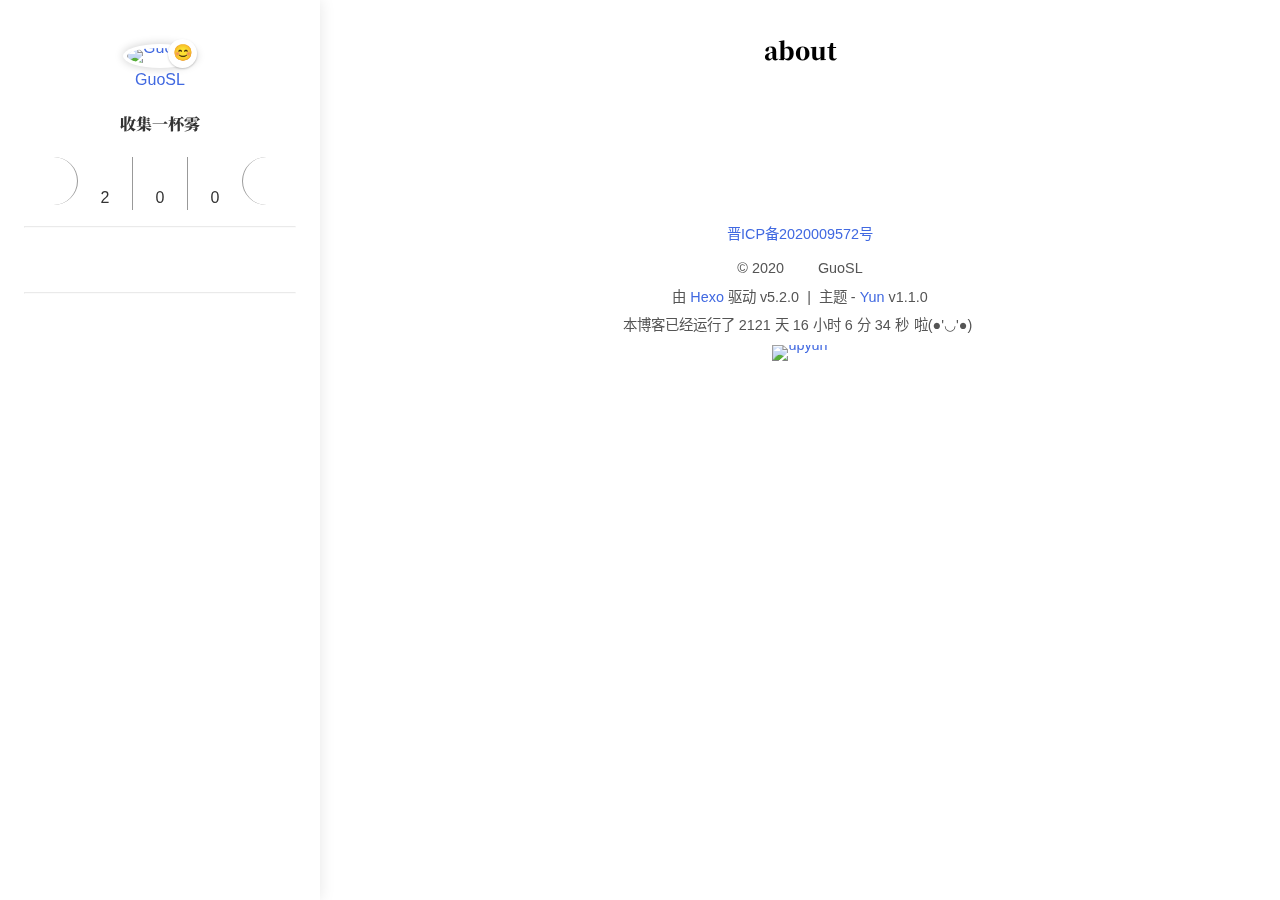
==== about/index.html @ e3723e23 "Site updated: 2020-10-10 18:07:41" ====
<!DOCTYPE html><html lang="zh-CN"><head><meta charset="UTF-8"><meta http-equiv="X-UA-Compatible" content="IE=edge"><meta name="viewport" content="width=device-width, initial-scale=1.0"><meta name="theme-color" content="#4169E1"><meta name="author" content="GuoSL"><meta name="copyright" content="GuoSL"><meta name="generator" content="Hexo 5.2.0"><meta name="theme" content="hexo-theme-yun"><title>about | 收集一杯雾</title><link rel="stylesheet" href="https://fonts.googleapis.com/css2?family=Noto+Serif+SC:wght@900&amp;display=swap" media="print" onload="this.media='all'"><link rel="stylesheet" href="https://cdn.jsdelivr.net/npm/star-markdown-css@0.1.20/dist/yun/yun-markdown.min.css"><script src="//at.alicdn.com/t/font_1140697_ed8vp4atwoj.js" async></script><script src="https://cdn.jsdelivr.net/npm/scrollreveal/dist/scrollreveal.min.js" defer></script><script>document.addEventListener("DOMContentLoaded", () => {
  [".post-card",".post-content img"].forEach((target)=> {
    ScrollReveal().reveal(target);
  })
});
</script><link rel="shortcut icon" type="image/svg+xml" href="/yun.svg"><link rel="mask-icon" href="/yun.svg" color="#4169E1"><link rel="alternate icon" href="/yun.ico"><link rel="preload" href="/css/hexo-theme-yun.css" as="style"><link rel="preload" href="/js/utils.js" as="script"><link rel="preload" href="/js/hexo-theme-yun.js" as="script"><link rel="prefetch" href="/js/sidebar.js" as="script"><link rel="preconnect" href="https://cdn.jsdelivr.net" crossorigin><link rel="stylesheet" href="/css/hexo-theme-yun.css"><script id="yun-config">
    const Yun = window.Yun || {};
    window.CONFIG = {"hostname":"blog.kingsdead.cn","root":"/","title":"收集一杯雾","version":"1.1.0","mode":"time","copycode":true,"anonymous_image":"https://cdn.jsdelivr.net/gh/YunYouJun/cdn/img/avatar/none.jpg","say":{"api":"https://v1.hitokoto.cn","hitokoto":true},"fireworks":{"colors":["102, 167, 221","62, 131, 225","33, 78, 194"]}};
  </script><link rel="preconnect" href="https://www.google-analytics.com" crossorigin><script async src="https://www.googletagmanager.com/gtag/js?id=UA-121354150-1"></script><script>if (CONFIG.hostname === location.hostname) {
  window.dataLayer = window.dataLayer || [];
  function gtag(){dataLayer.push(arguments);}
  gtag('js', new Date());
  gtag('config', 'UA-121354150-1');
}</script><script data-ad-client="ca-pub-2245427233262012" async src="https://pagead2.googlesyndication.com/pagead/js/adsbygoogle.js"></script><meta property="og:type" content="website">
<meta property="og:title" content="about">
<meta property="og:url" content="http://blog.kingsdead.cn/about/index.html">
<meta property="og:site_name" content="收集一杯雾">
<meta property="og:locale" content="zh_CN">
<meta property="article:published_time" content="2020-10-10T10:07:17.000Z">
<meta property="article:modified_time" content="2020-10-10T10:07:17.735Z">
<meta property="article:author" content="GuoSL">
<meta property="article:tag" content="收集一杯雾">
<meta name="twitter:card" content="summary"><script src="/js/ui/mode.js"></script></head><body><script defer src="https://cdn.jsdelivr.net/npm/animejs@latest/anime.min.js"></script><script defer src="/js/ui/fireworks.js"></script><canvas class="fireworks"></canvas><div class="container"><a class="sidebar-toggle hty-icon-button" id="menu-btn"><div class="hamburger hamburger--spin" type="button"><span class="hamburger-box"><span class="hamburger-inner"></span></span></div></a><div class="sidebar-toggle sidebar-overlay"></div><aside class="sidebar"><script src="/js/sidebar.js"></script><div class="sidebar-panel sidebar-panel-active" id="site-overview-wrap"><div class="site-info"><a class="site-author-avatar" href="/about/" title="GuoSL"><img width="96" loading="lazy" src="http://kingsdead.cn/20201002232844.jpg" alt="GuoSL"><span class="site-author-status" title="欢迎来到我的瞎写小屋">😊</span></a><div class="site-author-name"><a href="/about/">GuoSL</a></div><a class="site-name" href="/about/site.html">收集一杯雾</a><sub class="site-subtitle"></sub><div class="site-desciption"></div></div><nav class="site-state"><a class="site-state-item hty-icon-button icon-home" href="/" title="首页"><span class="site-state-item-icon"><svg class="icon" aria-hidden="true"><use xlink:href="#icon-home-4-line"></use></svg></span></a><div class="site-state-item"><a href="/archives/" title="归档"><span class="site-state-item-icon"><svg class="icon" aria-hidden="true"><use xlink:href="#icon-archive-line"></use></svg></span><span class="site-state-item-count">2</span></a></div><div class="site-state-item"><a href="/categories/" title="分类"><span class="site-state-item-icon"><svg class="icon" aria-hidden="true"><use xlink:href="#icon-folder-2-line"></use></svg></span><span class="site-state-item-count">0</span></a></div><div class="site-state-item"><a href="/tags/" title="标签"><span class="site-state-item-icon"><svg class="icon" aria-hidden="true"><use xlink:href="#icon-price-tag-3-line"></use></svg></span><span class="site-state-item-count">0</span></a></div><a class="site-state-item hty-icon-button" target="_blank" rel="noopener" href="https://yun.yunyoujun.cn" title="文档"><span class="site-state-item-icon"><svg class="icon" aria-hidden="true"><use xlink:href="#icon-settings-line"></use></svg></span></a></nav><hr style="margin-bottom:0.5rem"><div class="links-of-author"><a class="links-of-author-item hty-icon-button" rel="noopener" href="https://github.com/guosiliang" title="Github" target="_blank" style="color:#6e5494"><svg class="icon" aria-hidden="true"><use xlink:href="#icon-github-line"></use></svg></a><a class="links-of-author-item hty-icon-button" rel="noopener" href="http://wpa.qq.com/msgrd?v=3&amp;uin=2294053541&amp;site=qq&amp;menu=yes" title="QQ" target="_blank" style="color:#12B7F5"><svg class="icon" aria-hidden="true"><use xlink:href="#icon-qq-line"></use></svg></a><a class="links-of-author-item hty-icon-button" rel="noopener" href="https://music.163.com/#/user/home?id=494593115" title="网易云音乐" target="_blank" style="color:#C20C0C"><svg class="icon" aria-hidden="true"><use xlink:href="#icon-netease-cloud-music-line"></use></svg></a><a class="links-of-author-item hty-icon-button" rel="noopener" href="https://space.bilibili.com/34182041" title="哔哩哔哩" target="_blank" style="color:#FF8EB3"><svg class="icon" aria-hidden="true"><use xlink:href="#icon-bilibili-line"></use></svg></a><a class="links-of-author-item hty-icon-button" rel="noopener" href="mailto:2294053541@qq.com" title="E-Mail" target="_blank" style="color:#8E71C1"><svg class="icon" aria-hidden="true"><use xlink:href="#icon-mail-line"></use></svg></a><a class="links-of-author-item hty-icon-button" rel="noopener" href="https://www.cnblogs.com/guosiliang/" title="Travelling" target="_blank" style="color:#000000"><svg class="icon" aria-hidden="true"><use xlink:href="#icon-send-plane-2-line"></use></svg></a></div><hr style="margin:0.5rem 1rem"><div class="links"><a class="links-item hty-icon-button" href="/links/" title="我的小伙伴们" style="color:dodgerblue"><svg class="icon" aria-hidden="true"><use xlink:href="#icon-genderless-line"></use></svg></a></div><br><a class="links-item hty-icon-button" id="toggle-mode-btn" href="javascript:;" title="Mode" style="color: #f1cb64"><svg class="icon" aria-hidden="true"><use xlink:href="#icon-contrast-2-line"></use></svg></a></div><div class="tag-cloud"><div class="tag-cloud-tags"></div></div></aside><main class="sidebar-translate" id="content"><div id="page"><header class="post-header"><h1 class="post-title">about</h1></header><article id="page"><section class="post-body" itemprop="articleBody"><div class="post-content markdown-body"></div></section></article></div></main><footer class="sidebar-translate" id="footer"><div class="beian"><a rel="noopener" href="https://beian.miit.gov.cn/" target="_blank">晋ICP备2020009572号</a></div><div class="copyright"><span>&copy; 2020 </span><span class="with-love" id="animate"><svg class="icon" aria-hidden="true"><use xlink:href="#icon-cloud-line"></use></svg></span><span class="author"> GuoSL</span></div><div class="powered"><span>由 <a href="https://hexo.io" target="_blank" rel="noopener">Hexo</a> 驱动 v5.2.0</span><span class="footer-separator">|</span><span>主题 - <a rel="noopener" href="https://github.com/YunYouJun/hexo-theme-yun" target="_blank"><span>Yun</span></a> v1.1.0</span></div><div class="live_time"><span>本博客已经运行了</span><span id="display_live_time"></span><span class="moe-text">啦(●'◡'●)</span><script>function blog_live_time() {
  window.setTimeout(blog_live_time, 1000);
  const start = new Date('2020-10-04T00:00:00');
  const now = new Date();
  const timeDiff = (now.getTime() - start.getTime());
  const msPerMinute = 60 * 1000;
  const msPerHour = 60 * msPerMinute;
  const msPerDay = 24 * msPerHour;
  const passDay = Math.floor(timeDiff / msPerDay);
  const passHour = Math.floor((timeDiff % msPerDay) / 60 / 60 / 1000);
  const passMinute = Math.floor((timeDiff % msPerHour) / 60 / 1000);
  const passSecond = Math.floor((timeDiff % msPerMinute) / 1000);
  display_live_time.innerHTML = " " + passDay + " 天 " + passHour + " 小时 " + passMinute + " 分 " + passSecond + " 秒";
}
blog_live_time();
</script></div><div class="footer-custom-text"><a style="display:inline-block" href="https://www.upyun.com/?utm_source=lianmeng&utm_medium=referral" target="blank" title="又拍云"><img height="30" src="https://cdn.jsdelivr.net/gh/YunYouJun/cdn/img/logo/upyun-logo.png" alt="upyun"/></a></div></footer><a class="hty-icon-button" id="goUp" aria-label="back-to-top" href="#"><svg class="icon" aria-hidden="true"><use xlink:href="#icon-arrow-up-s-line"></use></svg><svg class="progress-circle-container" viewBox="0 0 100 100"><circle class="progress-circle" id="progressCircle" cx="50" cy="50" r="48" fill="none" stroke="#4169E1" stroke-width="2" stroke-linecap="round"></circle></svg></a></div><script defer src="/js/utils.js"></script><script defer src="/js/hexo-theme-yun.js"></script></body></html>
---- css/hexo-theme-yun.css ----
.disable-hover,
.disable-hover * {
  pointer-events: none !important;
}
@-moz-keyframes fade-in {
  from {
    opacity: 0;
  }
  to {
    opacity: 1;
  }
}
@-webkit-keyframes fade-in {
  from {
    opacity: 0;
  }
  to {
    opacity: 1;
  }
}
@-o-keyframes fade-in {
  from {
    opacity: 0;
  }
  to {
    opacity: 1;
  }
}
@keyframes fade-in {
  from {
    opacity: 0;
  }
  to {
    opacity: 1;
  }
}
.text-center {
  text-align: center;
}
.text-uppercase {
  text-transform: uppercase;
}
body {
  font-family: 'PingFang SC', 'Microsoft YaHei', Roboto, Arial, sans-serif;
  font-weight: 400;
  margin: 0;
  padding: 0;
  line-height: 2;
}
::selection {
  color: #fff;
  background: #000080;
}
a {
  color: #4169e1;
  text-decoration: none;
  transition: color 0.1s;
}
a:hover,
a:focus {
  color: #db2828;
}
a:active {
  color: #203470;
}
h1,
h2,
h3,
h4,
h5,
h6 {
  font-weight: inherit;
}
h1 {
  font-size: 2.5rem;
  font-weight: 400;
}
h2 {
  font-size: 2.2rem;
  font-weight: 400;
}
h3 {
  font-size: 1.9rem;
  font-weight: 400;
}
h4 {
  font-size: 1.6rem;
  font-weight: 400;
}
h5 {
  font-size: 1.3rem;
  font-weight: 400;
}
h6 {
  font-size: 1rem false;
}
button {
  outline: none;
}
p {
  font-size: inherit;
  font-weight: inherit;
}
p:first-child {
  margin-top: 0;
}
p:last-child {
  margin-bottom: 0;
}
hr {
  opacity: 0.2;
  margin: 1rem;
}
:root {
  --hty-mode: 'light';
  --hty-primary-color: #4169e1;
  --hty-bg-color: #fff;
  --hty-text-color: #333;
  --hty-secondary-text-color: #555;
  --post-block-bg-color: #fff;
}
html {
  scroll-behavior: smooth;
}
body {
  overflow-y: scroll;
  background-color: var(--hty-bg-color, #f5f5f5);
}
body::before {
  content: '';
  position: fixed;
  width: 100%;
  height: 100%;
  z-index: -1;
  background-image: url("http://qiniu.kingsdead.cn/20201004145919.jpg");
  background-size: cover;
  background-position: center;
  background-repeat: no-repeat;
  animation-name: bgFadeIn;
  animation-duration: 2s;
  opacity: 0.7;
}
@-moz-keyframes bgFadeIn {
  from {
    opacity: 0;
  }
  to {
    opacity: 0.7;
  }
}
@-webkit-keyframes bgFadeIn {
  from {
    opacity: 0;
  }
  to {
    opacity: 0.7;
  }
}
@-o-keyframes bgFadeIn {
  from {
    opacity: 0;
  }
  to {
    opacity: 0.7;
  }
}
@keyframes bgFadeIn {
  from {
    opacity: 0;
  }
  to {
    opacity: 0.7;
  }
}
body {
  cursor: url("https://cdn.jsdelivr.net/gh/YunYouJun/cdn/css/md-cursors/pointer.cur"), auto;
}
a {
  cursor: url("https://cdn.jsdelivr.net/gh/YunYouJun/cdn/css/md-cursors/link.cur"), auto;
}
a:hover {
  cursor: url("https://cdn.jsdelivr.net/gh/YunYouJun/cdn/css/md-cursors/link.cur"), auto;
}
.hty-icon-button {
  cursor: url("https://cdn.jsdelivr.net/gh/YunYouJun/cdn/css/md-cursors/link.cur"), pointer;
}
input {
  cursor: url("https://cdn.jsdelivr.net/gh/YunYouJun/cdn/css/md-cursors/text.cur"), auto;
}
:root {
  --banner-line-color: #000;
  --banner-char-color: #000;
}
#banner {
  position: relative;
  display: flex;
  flex-direction: column;
  align-items: center;
  height: 100vh;
}
.vertical-line-top,
.vertical-line-bottom {
  display: flex;
  background-color: var(--banner-line-color);
  width: 1px;
  height: 0;
  animation-duration: 0.4s;
  animation-fill-mode: forwards;
  animation-timing-function: ease-in;
}
.vertical-line-bottom {
  position: absolute;
  bottom: 0;
}
.char {
  font-family: 'Songti SC', 'Noto Serif SC', STZhongsong, STKaiti, KaiTi, Roboto, serif;
  font-size: var(--banner-char-size, 1rem);
  font-weight: 900;
  background-color: rgba(255,255,255,0.5);
  line-height: 1;
  transition-property: all;
  transition-duration: 0.2s;
  transition-delay: 0s;
}
.char:hover {
  color: #fff;
  background-color: var(--banner-char-color);
}
.char-left,
.char-right {
  display: flex;
  color: var(--banner-char-color);
  opacity: 0;
}
.char-left {
  border-left: 1px solid var(--banner-line-color);
  border-right: 0px solid rgba(65,105,225,0.1);
  border-right-width: 0px;
  animation-duration: 0.4s;
  animation-delay: 0.4s;
  animation-fill-mode: forwards;
  animation-timing-function: ease-out;
}
.char-right {
  border-left: 0px solid rgba(65,105,225,0.1);
  border-right: 1px solid var(--banner-line-color);
  border-left-width: 0px;
  animation-duration: 0.4s;
  animation-delay: 0.4s;
  animation-fill-mode: forwards;
  animation-timing-function: ease-out;
}
.cloud {
  display: flex;
  width: 100%;
  position: absolute;
  bottom: 0;
  left: 0;
  right: 0;
  z-index: 8;
  box-sizing: border-box;
  mix-blend-mode: overlay;
}
.cloud .waves {
  display: flex;
  position: relative;
  width: 100%;
  height: 100px;
}
@media (max-width: 768px) {
  .cloud .waves {
    height: 40px;
  }
}
.cloud .parallax > use {
  animation: move-forever 25s cubic-bezier(0.55, 0.5, 0.45, 0.5) infinite;
}
.cloud .parallax > use:nth-child(1) {
  animation-delay: -2s;
  animation-duration: 7s;
}
.cloud .parallax > use:nth-child(2) {
  animation-delay: -3s;
  animation-duration: 10s;
}
.cloud .parallax > use:nth-child(3) {
  animation-delay: -4s;
  animation-duration: 13s;
}
.cloud .parallax > use:nth-child(4) {
  animation-delay: -5s;
  animation-duration: 20s;
}
@-moz-keyframes move-forever {
  0% {
    transform: translate3d(-90px, 0, 0);
  }
  100% {
    transform: translate3d(85px, 0, 0);
  }
}
@-webkit-keyframes move-forever {
  0% {
    transform: translate3d(-90px, 0, 0);
  }
  100% {
    transform: translate3d(85px, 0, 0);
  }
}
@-o-keyframes move-forever {
  0% {
    transform: translate3d(-90px, 0, 0);
  }
  100% {
    transform: translate3d(85px, 0, 0);
  }
}
@keyframes move-forever {
  0% {
    transform: translate3d(-90px, 0, 0);
  }
  100% {
    transform: translate3d(85px, 0, 0);
  }
}
#goDown {
  display: inline-flex;
  position: absolute;
  bottom: 1rem;
  z-index: 9;
  animation: float 2s ease-in-out infinite;
}
#goDown .icon {
  color: #4169e1;
  width: 3rem;
  height: 3rem;
}
@-moz-keyframes float {
  0% {
    opacity: 1;
    transform: translateY(0);
  }
  50% {
    opacity: 0.8;
    transform: translateY(-0.8rem);
  }
  100% {
    opacity: 1;
    transform: translateY(0);
  }
}
@-webkit-keyframes float {
  0% {
    opacity: 1;
    transform: translateY(0);
  }
  50% {
    opacity: 0.8;
    transform: translateY(-0.8rem);
  }
  100% {
    opacity: 1;
    transform: translateY(0);
  }
}
@-o-keyframes float {
  0% {
    opacity: 1;
    transform: translateY(0);
  }
  50% {
    opacity: 0.8;
    transform: translateY(-0.8rem);
  }
  100% {
    opacity: 1;
    transform: translateY(0);
  }
}
@keyframes float {
  0% {
    opacity: 1;
    transform: translateY(0);
  }
  50% {
    opacity: 0.8;
    transform: translateY(-0.8rem);
  }
  100% {
    opacity: 1;
    transform: translateY(0);
  }
}
@-moz-keyframes extend-line {
  from {
    height: 0;
  }
  to {
    height: var(--banner-line-height);
  }
}
@-webkit-keyframes extend-line {
  from {
    height: 0;
  }
  to {
    height: var(--banner-line-height);
  }
}
@-o-keyframes extend-line {
  from {
    height: 0;
  }
  to {
    height: var(--banner-line-height);
  }
}
@keyframes extend-line {
  from {
    height: 0;
  }
  to {
    height: var(--banner-line-height);
  }
}
@-moz-keyframes char-move-left {
  from {
    opacity: 0;
    border-right-width: 0;
  }
  to {
    opacity: 1;
    border-right-width: var(--banner-empty-border-size, var(--banner-char-size));
  }
}
@-webkit-keyframes char-move-left {
  from {
    opacity: 0;
    border-right-width: 0;
  }
  to {
    opacity: 1;
    border-right-width: var(--banner-empty-border-size, var(--banner-char-size));
  }
}
@-o-keyframes char-move-left {
  from {
    opacity: 0;
    border-right-width: 0;
  }
  to {
    opacity: 1;
    border-right-width: var(--banner-empty-border-size, var(--banner-char-size));
  }
}
@keyframes char-move-left {
  from {
    opacity: 0;
    border-right-width: 0;
  }
  to {
    opacity: 1;
    border-right-width: var(--banner-empty-border-size, var(--banner-char-size));
  }
}
@-moz-keyframes char-move-right {
  from {
    opacity: 0;
    border-left-width: 0;
  }
  to {
    opacity: 1;
    border-left-width: var(--banner-empty-border-size, var(--banner-char-size));
  }
}
@-webkit-keyframes char-move-right {
  from {
    opacity: 0;
    border-left-width: 0;
  }
  to {
    opacity: 1;
    border-left-width: var(--banner-empty-border-size, var(--banner-char-size));
  }
}
@-o-keyframes char-move-right {
  from {
    opacity: 0;
    border-left-width: 0;
  }
  to {
    opacity: 1;
    border-left-width: var(--banner-empty-border-size, var(--banner-char-size));
  }
}
@keyframes char-move-right {
  from {
    opacity: 0;
    border-left-width: 0;
  }
  to {
    opacity: 1;
    border-left-width: var(--banner-empty-border-size, var(--banner-char-size));
  }
}
#footer {
  font-size: 0.9rem;
  color: var(--hty-secondary-text-color);
  text-align: center;
  padding-top: 1rem;
  padding-bottom: 0.5rem;
}
#footer .footer-separator {
  margin: 0 0.5rem;
}
#footer .footer-custom-text {
  margin-top: 0.3rem;
  line-height: 0;
}
#animate {
  animation: iconAnimate 1.33s ease-in-out infinite;
}
.with-love {
  display: inline-block;
  margin: 5px 5px 0 5px;
  color: #0078E7;
}
.moe-text {
  margin: 0 5px;
}
@-moz-keyframes iconAnimate {
  0%, 100% {
    transform: scale(1);
  }
  10%, 30% {
    transform: scale(0.9);
  }
  20%, 40%, 60%, 80% {
    transform: scale(1.1);
  }
  50%, 70% {
    transform: scale(1.1);
  }
}
@-webkit-keyframes iconAnimate {
  0%, 100% {
    transform: scale(1);
  }
  10%, 30% {
    transform: scale(0.9);
  }
  20%, 40%, 60%, 80% {
    transform: scale(1.1);
  }
  50%, 70% {
    transform: scale(1.1);
  }
}
@-o-keyframes iconAnimate {
  0%, 100% {
    transform: scale(1);
  }
  10%, 30% {
    transform: scale(0.9);
  }
  20%, 40%, 60%, 80% {
    transform: scale(1.1);
  }
  50%, 70% {
    transform: scale(1.1);
  }
}
@keyframes iconAnimate {
  0%, 100% {
    transform: scale(1);
  }
  10%, 30% {
    transform: scale(0.9);
  }
  20%, 40%, 60%, 80% {
    transform: scale(1.1);
  }
  50%, 70% {
    transform: scale(1.1);
  }
}
.hty-layout-grid {
  display: grid;
  box-sizing: border-box;
  grid-gap: 1rem;
  grid-template-columns: repeat(12, minmax(0, 1fr));
  margin: 1rem auto;
}
.hty-layout-grid__cell {
  width: 100%;
  box-sizing: border-box;
  justify-content: center;
}
.hty-layout-grid__cell--span-12 {
  margin: 0;
  width: auto;
  grid-column-end: span 12;
}
.link-items {
  display: flex;
  padding: 0 0.5rem;
  text-align: center;
  justify-content: center;
  flex-wrap: wrap;
}
.link-item {
  display: inline-flex;
  text-align: center;
  justify-self: center;
  line-height: 1.5;
  padding: 0.5rem 1rem;
  margin: 0.5rem;
  width: 15rem;
  transition: 0.2s;
  color: var(--primary-color, #000);
  border: 1px solid var(--primary-color, #808080);
}
.link-item:hover {
  color: #fff;
  background-color: var(--primary-color, #808080);
  box-shadow: 0 2px 20px var(--primary-color, #808080);
}
@media screen and (max-width: 768px) {
  .link-item {
    display: flex;
  }
}
.link-item .link-url {
  display: inline-block;
  line-height: 0;
}
.link-item .link-avatar {
  width: 4rem;
  height: 4rem;
  border-radius: 50%;
  background-color: #fff;
  border: 1px solid var(--primary-color, #808080);
  transition: 0.5s;
}
.link-item .link-avatar:hover {
  box-shadow: 0 0 20px rgba(0,0,0,0.1);
}
.link-item .link-info {
  padding-left: 0.6rem;
}
.link-item .link-blog {
  font-family: 'Songti SC', 'Noto Serif SC', STZhongsong, STKaiti, KaiTi, Roboto, serif;
  font-weight: 900;
  margin: 0.42rem 0;
}
.link-item .link-desc {
  font-size: 0.8rem;
  margin-top: 0.5rem;
  width: 10.5rem;
  white-space: nowrap;
  text-overflow: ellipsis;
  overflow: hidden;
}
#content {
  overflow: hidden;
}
#page,
#archive,
#tag,
#category {
  margin: 0 1rem 1rem 1rem;
  background-color: var(--post-block-bg-color);
  padding: 1rem 0.5rem;
}
@media screen and (max-width: 768px) {
  #page,
  #archive,
  #tag,
  #category {
    margin: 0 0 1rem 0;
  }
}
.page-subtitle {
  text-align: center;
  color: var(--hty-secondary-text-color);
  font-size: 1rem;
  margin: 0.5rem;
}
.category-lists,
.tag-cloud {
  text-align: center;
  padding: 1rem 2rem;
}
.category-lists a,
.tag-cloud a {
  display: inline-block;
  margin: 0 0.4rem;
  text-decoration: none;
}
.category-lists {
  text-align: left;
}
.category-lists .category-list {
  padding-inline-start: 0px;
}
.category-lists .category-list-item {
  list-style: none;
  color: var(--hty-text-color);
}
.category-lists .category-list-item:hover::before {
  color: #0078e7;
}
.category-lists .category-list-item::before {
  content: '📂';
}
.category-lists .category-list-child .category-list-item::before {
  content: '📁';
}
.category-lists .category-list-link {
  color: var(--hty-text-color);
  border-bottom: 1px dotted #999;
}
.category-lists .category-list-count::before {
  content: ' [ ';
}
.category-lists .category-list-count::after {
  content: ' ] ';
}
.wordcloud {
  position: relative;
  display: block;
  margin: 0 auto;
  text-align: center;
}
.wordcloud #wordcloud-canvas,
.wordcloud #wordcloud-sidebar-canvas {
  cursor: url("https://cdn.jsdelivr.net/gh/YunYouJun/cdn/css/md-cursors/link.cur"), pointer;
}
.wordcloud #wordbox {
  pointer-events: none;
  position: absolute;
  box-shadow: 0 0 100px 100px rgba(0,0,0,0.1);
  border-radius: 50px;
}
.wordcloud #wordbox-sidebar {
  pointer-events: none;
  position: absolute;
}
.page-number-basic,
.pagination .space,
.pagination .prev,
.pagination .next,
.pagination .page-number {
  display: inline-block;
  width: 2rem;
  height: 2rem;
  margin: 0;
  background-color: rgba(255,255,255,0.5);
  transition: 0.2s;
}
.pagination {
  text-align: center;
}
.pagination .prev,
.pagination .next,
.pagination .page-number,
.pagination .space {
  color: var(--hty-text-color) !important;
  text-decoration: none;
}
.pagination .prev:hover,
.pagination .next:hover,
.pagination .page-number:hover,
.pagination .space:hover {
  font-weight: normal;
  color: var(--hty-bg-color) !important;
  background: rgba(65,105,225,0.7);
}
.pagination .prev:active,
.pagination .next:active,
.pagination .page-number:active,
.pagination .space:active {
  color: var(--hty-bg-color) !important;
  background: rgba(103,135,231,0.9);
}
.pagination .prev.current,
.pagination .next.current,
.pagination .page-number.current,
.pagination .space.current {
  font-weight: normal;
  background: rgba(103,135,231,0.9);
  color: var(--hty-bg-color) !important;
  cursor: default;
}
.post-block {
  margin: 0 1rem;
  padding: 1rem;
  background-color: var(--post-block-bg-color);
  backdrop-filter: blur(10px);
}
@media screen and (max-width: 768px) {
  .post-block {
    margin: 0;
    padding-top: 2.5rem;
  }
}
.post-body {
  padding: 0 5rem;
}
@media screen and (max-width: 1024px) {
  .post-body {
    padding: 0 0.5rem;
  }
}
@media screen and (max-width: 768px) {
  .post-body {
    padding: 0 0.5rem;
  }
}
.post-content {
  padding: 20px 0px;
}
.post-meta {
  font-size: 14px;
  color: var(--hty-secondary-text-color);
}
.post-meta .icon {
  margin-bottom: -1px;
}
.post-description {
  font-weight: normal;
  padding: 0.5rem;
}
.post-author {
  display: flex;
  justify-content: center;
}
.post-author .author-avatar {
  display: inline-flex;
  justify-content: center;
  align-items: center;
  line-height: 0;
}
.post-author .author-avatar img {
  border-radius: 50%;
  height: 1rem;
  width: 1rem;
  padding: 2px;
  border: 2px solid #d3d3d3;
}
.post-author .author-name {
  margin-left: 0.5rem;
  font-size: 1rem;
}
.post-meta-item-icon {
  display: inline-block;
  color: var(--text-color, --hty-secondary-text-color);
}
.post-meta-divider {
  height: 25px;
  color: var(--hty-secondary-text-color);
  margin: 0 0.5rem;
}
.post-eof {
  margin: 50px auto;
  width: 50%;
  height: 1px;
  background: #0078e7;
  opacity: 0.1;
}
.post-copyright {
  font-size: 0.9rem;
  margin: 2rem 0;
  padding: 0.5rem 1rem;
  border-left: 3px solid #f8722a;
  background-color: var(--hty-bg-color);
  list-style: none;
  word-break: break-all;
}
.tag-name {
  padding: 0 0.1rem;
}
.hty-button {
  font-family: Roboto, sans-serif;
  background-color: transparent;
  margin: 0 1rem;
  padding: 0 0.5rem;
  border-radius: 2px;
  color: #4169e1;
  transition-property: all;
  transition-duration: 0.2s;
  transition-delay: 0s;
  display: inline-flex;
  align-items: center;
  justify-content: center;
  border: none;
  min-height: 2rem;
  min-width: 4rem;
  outline: none;
  line-height: 2;
  font-size: 0.9rem;
  font-weight: 500;
  letter-spacing: 0.09rem;
  -webkit-font-smoothing: antialiased;
}
.hty-button:hover {
  background-color: rgba(65,105,225,0.05);
}
.hty-button--raised {
  background-color: var(--hty-primary-color, #4169e1);
  box-shadow: 0px 2px 10px -1px rgba(0,0,0,0.3);
  color: #fff;
}
.hty-button--raised:focus {
  color: #eee;
}
.hty-button--raised:hover {
  color: #fff;
  background-color: rgba(65,105,225,0.9);
}
.hty-icon-button {
  display: inline-flex;
  border: none;
  width: 3rem;
  height: 3rem;
  align-items: center;
  justify-content: center;
  border-radius: 50%;
  line-height: 1;
  transition-property: all;
  transition-duration: 0.2s;
  transition-delay: 0s;
}
.hty-icon-button:hover {
  background-color: rgba(65,105,225,0.1);
}
.hty-icon-button:active {
  background-color: rgba(65,105,225,0.3);
}
.button-glow {
  animation-duration: 2s;
  animation-iteration-count: infinite;
  animation-name: glowing;
  animation-direction: alternate;
}
@-moz-keyframes glowing {
  from {
    box-shadow: 0 0 0 rgba(0,0,0,0);
  }
  to {
    box-shadow: 0 0 20px rgba(65,105,225,0.3);
  }
}
@-webkit-keyframes glowing {
  from {
    box-shadow: 0 0 0 rgba(0,0,0,0);
  }
  to {
    box-shadow: 0 0 20px rgba(65,105,225,0.3);
  }
}
@-o-keyframes glowing {
  from {
    box-shadow: 0 0 0 rgba(0,0,0,0);
  }
  to {
    box-shadow: 0 0 20px rgba(65,105,225,0.3);
  }
}
@keyframes glowing {
  from {
    box-shadow: 0 0 0 rgba(0,0,0,0);
  }
  to {
    box-shadow: 0 0 20px rgba(65,105,225,0.3);
  }
}
.hty-card {
  position: relative;
  display: flex;
  margin: 1rem;
  transition-property: all;
  transition-duration: 0.2s;
  transition-delay: 0s;
  flex-direction: column;
  box-sizing: border-box;
}
.planet-menu {
  border-radius: 50%;
  border: 2px solid #000;
}
::-webkit-scrollbar {
  width: 8px;
  height: 8px;
}
::-webkit-scrollbar-track {
  border-radius: 2px;
  background-color: rgba(255,255,255,0.1);
}
::-webkit-scrollbar-thumb {
  border-radius: 2px;
  background-color: rgba(65,105,225,0.5);
}
::-webkit-scrollbar-thumb:window-inactive {
  background-color: rgba(65,105,225,0.3);
}
::-webkit-scrollbar-thumb:hover {
  background-color: rgba(65,105,225,0.7);
}
::-webkit-scrollbar-thumb:active {
  background-color: rgba(65,105,225,0.9);
}
.iconfont {
  font-size: 1.2rem;
}
.icon {
  width: 1rem;
  height: 1rem;
  vertical-align: -0.15em;
  fill: currentColor;
  overflow: hidden;
}
.fireworks {
  position: fixed;
  left: 0;
  top: 0;
  z-index: 11;
  pointer-events: none;
}
.spinner {
  width: 60px;
  height: 60px;
  border: 1px solid #4169e1;
  margin: 100px auto;
  animation: rotateplane 1.2s infinite ease-in-out;
}
@-moz-keyframes rotateplane {
  0% {
    -webkit-transform: perspective(120px);
  }
  50% {
    -webkit-transform: perspective(120px) rotateY(180deg);
  }
  100% {
    -webkit-transform: perspective(120px) rotateY(180deg) rotateX(180deg);
  }
}
@-webkit-keyframes rotateplane {
  0% {
    -webkit-transform: perspective(120px);
  }
  50% {
    -webkit-transform: perspective(120px) rotateY(180deg);
  }
  100% {
    -webkit-transform: perspective(120px) rotateY(180deg) rotateX(180deg);
  }
}
@-o-keyframes rotateplane {
  0% {
    -webkit-transform: perspective(120px);
  }
  50% {
    -webkit-transform: perspective(120px) rotateY(180deg);
  }
  100% {
    -webkit-transform: perspective(120px) rotateY(180deg) rotateX(180deg);
  }
}
@keyframes rotateplane {
  0% {
    -webkit-transform: perspective(120px);
  }
  50% {
    -webkit-transform: perspective(120px) rotateY(180deg);
  }
  100% {
    -webkit-transform: perspective(120px) rotateY(180deg) rotateX(180deg);
  }
}
@-moz-keyframes rotateplane {
  0% {
    transform: perspective(120px) rotateX(0deg) rotateY(0deg);
    -webkit-transform: perspective(120px) rotateX(0deg) rotateY(0deg);
  }
  50% {
    transform: perspective(120px) rotateX(-180.1deg) rotateY(0deg);
    -webkit-transform: perspective(120px) rotateX(-180.1deg) rotateY(0deg);
  }
  100% {
    transform: perspective(120px) rotateX(-180deg) rotateY(-179.9deg);
    -webkit-transform: perspective(120px) rotateX(-180deg) rotateY(-179.9deg);
  }
}
@-webkit-keyframes rotateplane {
  0% {
    transform: perspective(120px) rotateX(0deg) rotateY(0deg);
    -webkit-transform: perspective(120px) rotateX(0deg) rotateY(0deg);
  }
  50% {
    transform: perspective(120px) rotateX(-180.1deg) rotateY(0deg);
    -webkit-transform: perspective(120px) rotateX(-180.1deg) rotateY(0deg);
  }
  100% {
    transform: perspective(120px) rotateX(-180deg) rotateY(-179.9deg);
    -webkit-transform: perspective(120px) rotateX(-180deg) rotateY(-179.9deg);
  }
}
@-o-keyframes rotateplane {
  0% {
    transform: perspective(120px) rotateX(0deg) rotateY(0deg);
    -webkit-transform: perspective(120px) rotateX(0deg) rotateY(0deg);
  }
  50% {
    transform: perspective(120px) rotateX(-180.1deg) rotateY(0deg);
    -webkit-transform: perspective(120px) rotateX(-180.1deg) rotateY(0deg);
  }
  100% {
    transform: perspective(120px) rotateX(-180deg) rotateY(-179.9deg);
    -webkit-transform: perspective(120px) rotateX(-180deg) rotateY(-179.9deg);
  }
}
@keyframes rotateplane {
  0% {
    transform: perspective(120px) rotateX(0deg) rotateY(0deg);
    -webkit-transform: perspective(120px) rotateX(0deg) rotateY(0deg);
  }
  50% {
    transform: perspective(120px) rotateX(-180.1deg) rotateY(0deg);
    -webkit-transform: perspective(120px) rotateX(-180.1deg) rotateY(0deg);
  }
  100% {
    transform: perspective(120px) rotateX(-180deg) rotateY(-179.9deg);
    -webkit-transform: perspective(120px) rotateX(-180deg) rotateY(-179.9deg);
  }
}
.post-card {
  position: relative;
  max-width: 900px;
  margin: 0 auto;
  transition-property: all;
  transition-duration: 0.2s;
  transition-delay: 0s;
  background-color: rgba(255,255,255,0.9);
  box-shadow: 0 0 10px rgba(255,255,255,0.1);
}
.post-card:hover {
  box-shadow: 0 0px 25px rgba(0,0,0,0.05);
}
.post-card-header {
  padding-top: 0.5rem;
}
.post-card-excerpt,
.post-card-excerpt p {
  overflow: hidden;
  text-overflow: ellipsis;
  text-align: left;
}
.post-card-content {
  padding: 0.5rem 1rem;
}
.post-card-title {
  margin: 0;
}
.post-card__actions {
  display: flex;
  align-items: center;
  min-height: 3rem;
  border-top: 1px solid rgba(65,105,225,0.05);
  padding-left: 1rem;
  padding-right: 1rem;
  justify-content: space-between;
}
.post-card-tag {
  display: inline-flex;
  justify-content: flex-end;
}
.tag,
.category {
  font-size: 0.8rem;
  position: relative;
  color: var(--text-color, #000);
  letter-spacing: 1px;
}
.tag::before,
.category::before {
  content: '';
  position: absolute;
  bottom: 0;
  height: 100%;
  width: 0;
  right: 0;
  background: rgba(65,105,225,0.08);
  border-radius: 4px;
  transition: width 0.2s ease;
}
.tag:hover::before,
.category:hover::before {
  width: 104%;
  left: -2%;
}
.tag .icon,
.category .icon {
  width: 0.8rem;
  height: 0.8rem;
  padding-left: 0.1rem;
}
.post-top-icon {
  position: absolute;
  top: 1rem;
  right: 1rem;
  color: #f2711c;
}
.post-top-icon .icon {
  width: 1.5rem;
  height: 1.5rem;
}
pre[class*='language-'] {
  position: relative;
}
pre[class*='language-']:hover .copy-btn {
  opacity: 1;
}
.copy-btn {
  opacity: 0;
  color: #808080;
  cursor: pointer;
  line-height: 1.5;
  padding: 1px 4px;
  transition: opacity 0.2s;
  position: absolute;
  top: 2px;
  right: 2px;
  border-radius: 4px;
}
.copy-btn:hover {
  background-color: rgba(255,255,255,0.1);
}
.post-collapse {
  position: relative;
  margin: 0 5rem 2rem 5rem;
}
@media screen and (max-width: 1024px) {
  .post-collapse {
    margin: 0 2rem 1rem 2rem;
  }
}
@media screen and (max-width: 768px) {
  .post-collapse {
    margin: 0 1rem 0.5rem 1rem;
  }
}
.post-collapse-title {
  font-size: 2rem;
  text-align: center;
}
.post-collapse .collection-title {
  position: relative;
  margin: 0;
  border-bottom: 2px solid rgba(65,105,225,0.6);
}
.post-collapse .collection-title::before {
  content: '';
  position: absolute;
  top: 50%;
  width: 2px;
  height: 50%;
  background: rgba(65,105,225,0.3);
}
.post-collapse .collection-title .archive-year {
  font-family: 'Source Code Pro', 'Courier New', Courier, Consolas, Monaco, monospace;
  color: #4169e1;
  margin: 0 1.5rem;
}
.post-collapse .collection-title .archive-year::before {
  content: '';
  position: absolute;
  left: 0;
  top: 35%;
  margin-left: -11px;
  margin-top: -4px;
  width: 1.5rem;
  height: 1.5rem;
  background: #4169e1;
  border-radius: 50%;
}
.post-collapse .post-item {
  position: relative;
}
.post-collapse .post-item::before {
  content: '';
  position: absolute;
  width: 2px;
  height: 100%;
  background: rgba(65,105,225,0.3);
}
.post-collapse .post-header {
  position: relative;
  border-bottom: 2px solid rgba(65,105,225,0.3);
  display: flex;
}
.post-collapse .post-header::before {
  content: '';
  position: absolute;
  left: 0;
  top: 1.6rem;
  width: 0.5rem;
  height: 0.5rem;
  margin-left: -4px;
  border-radius: 50%;
  border: 1px solid #4169e1;
  background-color: #fff;
  z-index: 1;
  transition-property: all;
  transition-duration: 0.2s;
  transition-delay: 0s;
  transition-property: background;
}
.post-collapse .post-header:hover::before {
  background: #4169e1;
}
.post-collapse .post-header .post-title {
  margin-left: 0.1rem;
  padding: 0;
  font-size: 1rem;
  display: inline-flex;
  align-items: center;
}
.post-collapse .post-header .post-title .post-title-link .icon {
  width: 1.1rem;
  height: 1.1rem;
  margin-right: 0.3rem;
}
.post-collapse .post-header .post-meta {
  font-family: 'Source Code Pro', 'Courier New', Courier, Consolas, Monaco, monospace;
  font-size: 1rem;
  margin: 1rem 0 1rem 1.2rem;
  white-space: nowrap;
}
.last-word {
  font-size: 1rem;
  margin-top: 1rem;
  margin-bottom: 0;
}
.post-header {
  position: relative;
  text-align: center;
}
.post-header .post-title {
  margin: 0;
  padding: 10px;
  font-size: 1.5rem;
  font-weight: 900;
  font-family: 'Songti SC', 'Noto Serif SC', STZhongsong, STKaiti, KaiTi, Roboto, serif;
}
.post-header .post-title .icon {
  width: 1.6rem;
  height: 1.6rem;
  margin-right: 0.3rem;
}
.post-header .post-title .post-title-link {
  position: relative;
  padding: 0.7rem 1.2rem;
}
.post-header .post-title .post-title-link .icon {
  width: 1.6rem;
  height: 1.6rem;
  margin-right: 0.4rem;
}
.post-header .post-title .post-title-link::before,
.post-header .post-title .post-title-link::after {
  content: '';
  position: absolute;
  width: 10px;
  height: 10px;
  opacity: 0;
  border: 2px solid;
  transition: 0.3s;
  transition-timing-function: cubic-bezier(0.17, 0.67, 0.05, 1.29);
}
.post-header .post-title .post-title-link::before {
  top: 0;
  left: 0;
  border-width: 2px 0 0 2px;
  transform: translate3d(10px, 10px, 0);
}
.post-header .post-title .post-title-link::after {
  right: 0;
  bottom: 0;
  border-width: 0 2px 2px 0;
  transform: translate3d(-10px, -10px, 0);
}
.post-header .post-title .post-title-link:hover::before,
.post-header .post-title .post-title-link:hover::after {
  opacity: 1;
  transform: translate3d(0, 0, 0);
}
.post-edit-link {
  padding: 0 0.2rem;
  color: #999;
}
.post-edit-link .icon {
  width: 1.5rem;
  height: 1.5rem;
}
.markdown-body {
  color: var(--hty-text-color) !important;
  font-weight: 400;
  font-family: 'PingFang SC', 'Microsoft YaHei', Roboto, Arial, sans-serif;
}
.markdown-body pre {
  font-family: 'Source Code Pro', 'Courier New', Courier, Consolas, Monaco, monospace;
}
.post-nav {
  display: flex;
  justify-content: space-between;
  margin: 0 1rem;
}
@media screen and (max-width: 768px) {
  .post-nav {
    margin: 0;
  }
}
.post-nav-item {
  display: inline-block;
  outline: none;
  font-size: 0.9rem;
  font-weight: bold;
  text-transform: uppercase;
  height: 3rem;
  line-height: 2.9rem;
  transition: 0.4s;
}
.post-nav-item:hover {
  background-color: rgba(65,105,225,0.1);
}
.post-nav-prev {
  padding-right: 0.5rem;
}
.post-nav-next {
  padding-left: 0.5rem;
}
.post-nav-prev,
.post-nav-next {
  display: inline-flex;
  align-items: center;
  color: #4169e1;
  overflow: hidden;
  white-space: nowrap;
  text-overflow: ellipsis;
  transition-property: all;
  transition-duration: 0.2s;
  transition-delay: 0s;
}
@media screen and (max-width: 768px) {
  .post-nav-prev,
  .post-nav-next {
    max-width: 10rem;
  }
}
.post-nav-prev:active,
.post-nav-next:active {
  color: #fff;
}
.post-nav-prev .icon,
.post-nav-next .icon {
  width: 1.5rem;
  height: 1.5rem;
}
.post-nav-text {
  display: inline-block;
  overflow: hidden;
  white-space: nowrap;
  text-overflow: ellipsis;
}
#reward-container {
  padding: 10px 0;
  margin: 20px auto;
  width: 90%;
  text-align: center;
}
#reward-button {
  display: inline-block;
  text-align: center;
  padding: 0.5rem;
  color: #ff8718;
  border-radius: 100%;
  width: 1.5rem;
  height: 1.5rem;
  text-align: center;
}
#reward-button .icon {
  width: 1.5rem;
  height: 1.5rem;
  vertical-align: top;
  margin-top: -0.05rem;
}
#reward-comment {
  margin-top: 0.5rem;
}
#qr img {
  width: 10rem;
  height: 10rem;
  display: inline-block;
  margin: 1rem 1rem 0 1rem;
  padding: 5px;
  border: 1px solid #ccc;
  border-radius: 5px;
  transition-property: all;
  transition-duration: 0.2s;
  transition-delay: 0s;
  box-shadow: 0 0 2px rgba(0,0,0,0.2);
}
#qr img:hover {
  box-shadow: 0 0 15px rgba(0,0,0,0.1);
}
#qr .icon {
  width: 1.5rem;
  height: 1.5rem;
}
.hamburger {
  padding: 0px 0px;
  display: inline-block;
  transition-property: opacity, filter;
  transition-duration: 0.15s;
  transition-timing-function: linear;
  font: inherit;
  color: inherit;
  text-transform: none;
  background-color: transparent;
  border: 0;
  margin: 0;
  overflow: visible;
}
.hamburger:hover {
  opacity: 0.7;
}
.hamburger.is-active:hover {
  opacity: 0.7;
}
.hamburger.is-active .hamburger-inner,
.hamburger.is-active .hamburger-inner::before,
.hamburger.is-active .hamburger-inner::after {
  background-color: #4169e1;
}
.hamburger-box {
  outline: none;
  width: 25px;
  height: 18px;
  display: inline-block;
  position: relative;
}
.hamburger-inner {
  display: block;
  top: 50%;
}
.hamburger-inner,
.hamburger-inner::before,
.hamburger-inner::after {
  width: 25px;
  height: 2px;
  background-color: #4169e1;
  border-radius: 3px;
  position: absolute;
}
.hamburger-inner::before,
.hamburger-inner::after {
  content: '';
  display: block;
}
.hamburger-inner::before {
  top: -8px;
}
.hamburger-inner::after {
  bottom: -8px;
}
.hamburger--spin .hamburger-inner {
  transition-duration: 0.22s;
  transition-timing-function: cubic-bezier(0.55, 0.055, 0.675, 0.19);
}
.hamburger--spin .hamburger-inner::before {
  transition: top 0.1s 0.25s ease-in, opacity 0.1s ease-in;
}
.hamburger--spin .hamburger-inner::after {
  transition: bottom 0.1s 0.25s ease-in, transform 0.22s cubic-bezier(0.55, 0.055, 0.675, 0.19);
}
.hamburger--spin.is-active .hamburger-inner {
  transform: rotate(225deg);
  transition-delay: 0.12s;
  transition-timing-function: cubic-bezier(0.215, 0.61, 0.355, 1);
}
.hamburger--spin.is-active .hamburger-inner::before {
  top: 0;
  opacity: 0;
  transition: top 0.1s ease-out, opacity 0.1s 0.12s ease-out;
}
.hamburger--spin.is-active .hamburger-inner::after {
  bottom: 0;
  transform: rotate(-90deg);
  transition: bottom 0.1s ease-out, transform 0.22s 0.12s cubic-bezier(0.215, 0.61, 0.355, 1);
}
.sidebar-nav {
  padding-left: 0px;
  margin-top: 1rem;
  margin-bottom: 0;
}
.sidebar-nav .sidebar-nav-item {
  border: 1px solid #4169e1;
  color: #4169e1;
  margin: 0 1.25rem;
}
.sidebar-nav .sidebar-nav-item:hover {
  transition-property: all;
  transition-duration: 0.2s;
  transition-delay: 0s;
  background-color: #4169e1;
  color: #fff;
}
.sidebar-nav .sidebar-nav-item .icon {
  width: 1.5rem;
  height: 1.5rem;
}
.sidebar-nav .sidebar-nav-active {
  background-color: #4169e1;
  color: #fff;
  box-shadow: 0 0 5px rgba(65,105,225,0.2);
}
.post-toc {
  line-height: 1.8;
  padding: 1rem;
  font-size: 1.1rem;
  font-family: 'Songti SC', 'Noto Serif SC', STZhongsong, STKaiti, KaiTi, Roboto, serif;
}
.post-toc ol {
  list-style: none;
  text-align: left;
  padding-left: 1rem;
  margin: 0;
}
.post-toc ol .toc-link {
  color: #4169e1;
}
.post-toc ol .toc-link:hover {
  color: #db2828;
}
.post-toc ol .toc-number {
  font-family: 'Source Code Pro', 'Courier New', Courier, Consolas, Monaco, monospace;
}
.post-toc ol .toc-child {
  font-size: 1rem;
  overflow: hidden;
  transition: max-height 0.6s ease-in;
  max-height: 0;
}
.post-toc ol .toc-item.active>.toc-link {
  color: #f2711c;
  border-bottom: 1px solid #f2711c;
}
.post-toc ol .toc-item.active>.toc-child {
  max-height: 1000px;
}
#menu-btn {
  display: none;
  position: fixed;
  left: 0.8rem;
  top: 0.6rem;
  line-height: 1;
  z-index: 20;
  cursor: pointer;
}
@media screen and (max-width: 768px) {
  #menu-btn {
    display: flex;
  }
}
.is-home #menu-btn {
  display: flex;
}
.is-home .sidebar {
  left: -20rem;
  transform: translateX(0);
  visibility: hidden;
}
.is-home .sidebar-translate {
  transition-property: all;
  transition-duration: 0.2s;
  transition-delay: 0s;
  padding-left: 0;
}
.is-home .sidebar-open .sidebar {
  transform: translateX(20rem);
  visibility: visible;
}
.is-home .sidebar-open .sidebar-translate {
  padding-left: 20rem;
}
@media screen and (max-width: 768px) {
  .is-home .sidebar-open .sidebar-translate {
    padding-left: 0;
  }
}
.sidebar {
  position: fixed;
  overflow-y: auto;
  top: 0;
  bottom: 0;
  left: 0;
  width: 20rem;
  background-color: #fff;
  background-image: url("https://cdn.jsdelivr.net/gh/YunYouJun/cdn@master/img/bg/alpha-stars-timing-1.webp");
  background-size: contain;
  background-repeat: no-repeat;
  background-position: bottom 1rem center;
  text-align: center;
  z-index: 10;
  transition-property: all;
  transition-duration: 0.2s;
  transition-delay: 0s;
  box-shadow: 0 0 2px rgba(0,0,0,0.2);
}
.sidebar:hover {
  box-shadow: 0 0 15px rgba(0,0,0,0.1);
}
@media screen and (max-width: 768px) {
  .sidebar {
    left: -20rem;
    transform: translateX(0);
  }
}
.sidebar-translate {
  padding-left: 20rem;
}
@media screen and (max-width: 768px) {
  .sidebar-translate {
    padding-left: 0;
  }
}
.sidebar .sidebar-panel {
  padding: 0.5rem;
  display: none;
}
.sidebar .sidebar-panel-active {
  display: block;
}
.sidebar .links {
  display: block;
}
.sidebar .links-item {
  display: inline-flex;
}
.sidebar .links-item .icon {
  width: 2rem;
  height: 2rem;
}
.sidebar .links-of-author {
  display: flex;
  flex-wrap: wrap;
  justify-content: center;
}
.sidebar .links-of-author .icon {
  width: 1.5rem;
  height: 1.5rem;
}
.sidebar .links-of-author-item {
  line-height: 1;
  font-size: 0.9rem;
}
@media screen and (max-width: 768px) {
  .sidebar-open .sidebar {
    transform: translateX(20rem);
    visibility: visible;
  }
  .sidebar-open .sidebar-overlay {
    background-color: rgba(0,0,0,0.3);
    position: fixed;
    width: 100%;
    height: 100vh;
    z-index: 9;
    transition: 0.4s;
  }
}
#site-overview-wrap {
  padding-top: 2rem;
}
.site-info.mickey-mouse {
  margin-top: -2.8rem;
}
.site-author-avatar {
  display: inline-block;
  line-height: 0;
  position: relative;
}
.site-author-avatar img {
  height: 96px;
  width: 96px;
  padding: 4px;
  background-color: #fff;
  box-shadow: 0 0 10px rgba(0,0,0,0.2);
  transition: 0.4s;
}
.site-author-avatar img:hover {
  box-shadow: 0 0 30px rgba(65,105,225,0.2);
}
.site-author-avatar img {
  border-radius: 50%;
}
.site-author-name {
  margin-top: 0;
  margin-bottom: 1rem;
  line-height: 1.5;
}
.site-author-status {
  position: absolute;
  height: 1.8rem;
  width: 1.8rem;
  bottom: 0;
  right: 0;
  line-height: 1.8rem;
  border-radius: 50%;
  box-shadow: 0 1px 2px rgba(0,0,0,0.2);
  background-color: #fff;
}
.site-name {
  color: var(--hty-text-color);
  font-family: 'Songti SC', 'Noto Serif SC', STZhongsong, STKaiti, KaiTi, Roboto, serif;
  font-weight: 900;
}
.site-subtitle {
  color: #999;
  display: block;
}
.site-desciption {
  color: var(--hty-secondary-text-color);
  font-size: 0.8rem;
}
.site-state {
  display: flex;
  justify-content: center;
  overflow: hidden;
  line-height: 1.5;
  white-space: nowrap;
  text-align: center;
  margin-top: 1rem;
}
.site-state-item {
  display: flex;
  padding: 0 15px;
  align-items: center;
  border-left: 1px solid #999;
}
.site-state-item:first-child,
.site-state-item:last-child {
  line-height: 1;
  padding: 0;
}
.site-state-item:first-child {
  border-left: none;
  border-right: 1px solid #999;
}
.site-state-item:last-child {
  border-left: 1px solid #999;
}
.site-state-item:nth-child(2) {
  border: none;
}
.site-state-item-icon {
  color: var(--hty-text-color);
  line-height: 1;
}
.site-state-item-icon .icon {
  width: 1.5rem;
  height: 1.5rem;
}
.site-state-item-count {
  color: var(--hty-text-color);
  display: block;
  text-align: center;
  font-size: 1rem;
}
#goUp {
  position: relative;
  position: fixed;
  right: -0.9rem;
  bottom: 1.1rem;
  z-index: 20;
  opacity: 0;
  color: #4169e1;
  transition-property: all;
  transition-duration: 0.2s;
  transition-delay: 0s;
}
#goUp.show {
  transform: translateX(-30px) rotate(360deg);
  opacity: 1;
}
#goUp .icon {
  width: 2.5rem;
  height: 2.5rem;
}
.progress-circle {
  transition: 0.3s stroke-dashoffset;
  transform: rotate(-90deg);
  transform-origin: 50% 50%;
}
.progress-circle-container {
  position: absolute;
}
#say {
  color: var(--hty-text-color);
  display: block;
  text-align: center;
  font-family: 'Songti SC', 'Noto Serif SC', STZhongsong, STKaiti, KaiTi, Roboto, serif;
  font-weight: bold;
  padding: 0.5rem;
  border-top: 1px solid var(--hty-secondary-text-color);
  border-bottom: 1px solid var(--hty-secondary-text-color);
}
#say #say-content {
  display: block;
}
#say #say-from {
  display: block;
}
@media (prefers-color-scheme: dark) {
  :root {
    --color-mode: 'dark';
  }
  :root:not([data-user-color-scheme]) {
    --hty-bg-color: #303030;
    --hty-text-color: #f2f2f2;
    --hty-secondary-text-color: #eee;
    --banner-line-color: #fff;
    --banner-char-color: #fff;
    --post-block-bg-color: #1b1f2e;
  }
  :root:not([data-user-color-scheme]) ::-webkit-input-placeholder {
    color: #fff;
  }
  :root:not([data-user-color-scheme]) body {
    color: var(--hty-text-color);
  }
  :root:not([data-user-color-scheme]) body::before {
    background-image: url("http://img.yesmylord.cn/20200822152328.jpg");
  }
  :root:not([data-user-color-scheme]) .char {
    background-color: rgba(0,0,0,0.5);
  }
  :root:not([data-user-color-scheme]) .char:hover {
    color: #000;
    background-color: var(--banner-char-color);
  }
  :root:not([data-user-color-scheme]) .sidebar {
    background-color: rgba(27,31,46,0.95);
    background-image: url("https://cdn.jsdelivr.net/gh/YunYouJun/cdn@master/img/bg/dark-alpha-stars-timing-1.webp");
  }
  :root:not([data-user-color-scheme]) .post-title-link {
    color: #7a96ea;
  }
  :root:not([data-user-color-scheme]) .post-card {
    color: #fff;
    background-color: rgba(27,31,46,0.9);
    box-shadow: 0 1px 8px rgba(27,31,46,0.1);
  }
  :root:not([data-user-color-scheme]) .post-block {
    color: var(--hty-text-color);
    background-color: rgba(27,31,46,0.95);
  }
  :root:not([data-user-color-scheme]) .page-number-basic {
    background-color: rgba(0,0,0,0.5);
  }
  :root:not([data-user-color-scheme]) .pagination .prev,
  :root:not([data-user-color-scheme]) .pagination .next,
  :root:not([data-user-color-scheme]) .pagination .page-number,
  :root:not([data-user-color-scheme]) .pagination .space {
    background-color: rgba(0,0,0,0.5);
  }
  :root:not([data-user-color-scheme]) .pagination .prev:hover,
  :root:not([data-user-color-scheme]) .pagination .next:hover,
  :root:not([data-user-color-scheme]) .pagination .page-number:hover,
  :root:not([data-user-color-scheme]) .pagination .space:hover {
    background: rgba(217,225,249,0.9);
  }
  :root:not([data-user-color-scheme]) .pagination .prev:active,
  :root:not([data-user-color-scheme]) .pagination .next:active,
  :root:not([data-user-color-scheme]) .pagination .page-number:active,
  :root:not([data-user-color-scheme]) .pagination .space:active {
    background: #4169e1;
  }
  :root:not([data-user-color-scheme]) .pagination .prev.current,
  :root:not([data-user-color-scheme]) .pagination .next.current,
  :root:not([data-user-color-scheme]) .pagination .page-number.current,
  :root:not([data-user-color-scheme]) .pagination .space.current {
    background: rgba(236,240,252,0.9);
    cursor: default;
  }
  :root:not([data-user-color-scheme]) #footer {
    color: #eee;
  }
  :root:not([data-user-color-scheme]) .aplayer {
    color: #000;
  }
}
[data-user-color-scheme='dark'] {
  --hty-bg-color: #303030;
  --hty-text-color: #f2f2f2;
  --hty-secondary-text-color: #eee;
  --banner-line-color: #fff;
  --banner-char-color: #fff;
  --post-block-bg-color: #1b1f2e;
}
[data-user-color-scheme='dark'] ::-webkit-input-placeholder {
  color: #fff;
}
[data-user-color-scheme='dark'] body {
  color: var(--hty-text-color);
}
[data-user-color-scheme='dark'] body::before {
  background-image: url("http://img.yesmylord.cn/20200822152328.jpg");
}
[data-user-color-scheme='dark'] .char {
  background-color: rgba(0,0,0,0.5);
}
[data-user-color-scheme='dark'] .char:hover {
  color: #000;
  background-color: var(--banner-char-color);
}
[data-user-color-scheme='dark'] .sidebar {
  background-color: rgba(27,31,46,0.95);
  background-image: url("https://cdn.jsdelivr.net/gh/YunYouJun/cdn@master/img/bg/dark-alpha-stars-timing-1.webp");
}
[data-user-color-scheme='dark'] .post-title-link {
  color: #7a96ea;
}
[data-user-color-scheme='dark'] .post-card {
  color: #fff;
  background-color: rgba(27,31,46,0.9);
  box-shadow: 0 1px 8px rgba(27,31,46,0.1);
}
[data-user-color-scheme='dark'] .post-block {
  color: var(--hty-text-color);
  background-color: rgba(27,31,46,0.95);
}
[data-user-color-scheme='dark'] .page-number-basic {
  background-color: rgba(0,0,0,0.5);
}
[data-user-color-scheme='dark'] .pagination .prev,
[data-user-color-scheme='dark'] .pagination .next,
[data-user-color-scheme='dark'] .pagination .page-number,
[data-user-color-scheme='dark'] .pagination .space {
  background-color: rgba(0,0,0,0.5);
}
[data-user-color-scheme='dark'] .pagination .prev:hover,
[data-user-color-scheme='dark'] .pagination .next:hover,
[data-user-color-scheme='dark'] .pagination .page-number:hover,
[data-user-color-scheme='dark'] .pagination .space:hover {
  background: rgba(217,225,249,0.9);
}
[data-user-color-scheme='dark'] .pagination .prev:active,
[data-user-color-scheme='dark'] .pagination .next:active,
[data-user-color-scheme='dark'] .pagination .page-number:active,
[data-user-color-scheme='dark'] .pagination .space:active {
  background: #4169e1;
}
[data-user-color-scheme='dark'] .pagination .prev.current,
[data-user-color-scheme='dark'] .pagination .next.current,
[data-user-color-scheme='dark'] .pagination .page-number.current,
[data-user-color-scheme='dark'] .pagination .space.current {
  background: rgba(236,240,252,0.9);
  cursor: default;
}
[data-user-color-scheme='dark'] #footer {
  color: #eee;
}
[data-user-color-scheme='dark'] .aplayer {
  color: #000;
}
---- css/hexo-theme-yun.css ----
.disable-hover,
.disable-hover * {
  pointer-events: none !important;
}
@-moz-keyframes fade-in {
  from {
    opacity: 0;
  }
  to {
    opacity: 1;
  }
}
@-webkit-keyframes fade-in {
  from {
    opacity: 0;
  }
  to {
    opacity: 1;
  }
}
@-o-keyframes fade-in {
  from {
    opacity: 0;
  }
  to {
    opacity: 1;
  }
}
@keyframes fade-in {
  from {
    opacity: 0;
  }
  to {
    opacity: 1;
  }
}
.text-center {
  text-align: center;
}
.text-uppercase {
  text-transform: uppercase;
}
body {
  font-family: 'PingFang SC', 'Microsoft YaHei', Roboto, Arial, sans-serif;
  font-weight: 400;
  margin: 0;
  padding: 0;
  line-height: 2;
}
::selection {
  color: #fff;
  background: #000080;
}
a {
  color: #4169e1;
  text-decoration: none;
  transition: color 0.1s;
}
a:hover,
a:focus {
  color: #db2828;
}
a:active {
  color: #203470;
}
h1,
h2,
h3,
h4,
h5,
h6 {
  font-weight: inherit;
}
h1 {
  font-size: 2.5rem;
  font-weight: 400;
}
h2 {
  font-size: 2.2rem;
  font-weight: 400;
}
h3 {
  font-size: 1.9rem;
  font-weight: 400;
}
h4 {
  font-size: 1.6rem;
  font-weight: 400;
}
h5 {
  font-size: 1.3rem;
  font-weight: 400;
}
h6 {
  font-size: 1rem false;
}
button {
  outline: none;
}
p {
  font-size: inherit;
  font-weight: inherit;
}
p:first-child {
  margin-top: 0;
}
p:last-child {
  margin-bottom: 0;
}
hr {
  opacity: 0.2;
  margin: 1rem;
}
:root {
  --hty-mode: 'light';
  --hty-primary-color: #4169e1;
  --hty-bg-color: #fff;
  --hty-text-color: #333;
  --hty-secondary-text-color: #555;
  --post-block-bg-color: #fff;
}
html {
  scroll-behavior: smooth;
}
body {
  overflow-y: scroll;
  background-color: var(--hty-bg-color, #f5f5f5);
}
body::before {
  content: '';
  position: fixed;
  width: 100%;
  height: 100%;
  z-index: -1;
  background-image: url("http://qiniu.kingsdead.cn/20201004145919.jpg");
  background-size: cover;
  background-position: center;
  background-repeat: no-repeat;
  animation-name: bgFadeIn;
  animation-duration: 2s;
  opacity: 0.7;
}
@-moz-keyframes bgFadeIn {
  from {
    opacity: 0;
  }
  to {
    opacity: 0.7;
  }
}
@-webkit-keyframes bgFadeIn {
  from {
    opacity: 0;
  }
  to {
    opacity: 0.7;
  }
}
@-o-keyframes bgFadeIn {
  from {
    opacity: 0;
  }
  to {
    opacity: 0.7;
  }
}
@keyframes bgFadeIn {
  from {
    opacity: 0;
  }
  to {
    opacity: 0.7;
  }
}
body {
  cursor: url("https://cdn.jsdelivr.net/gh/YunYouJun/cdn/css/md-cursors/pointer.cur"), auto;
}
a {
  cursor: url("https://cdn.jsdelivr.net/gh/YunYouJun/cdn/css/md-cursors/link.cur"), auto;
}
a:hover {
  cursor: url("https://cdn.jsdelivr.net/gh/YunYouJun/cdn/css/md-cursors/link.cur"), auto;
}
.hty-icon-button {
  cursor: url("https://cdn.jsdelivr.net/gh/YunYouJun/cdn/css/md-cursors/link.cur"), pointer;
}
input {
  cursor: url("https://cdn.jsdelivr.net/gh/YunYouJun/cdn/css/md-cursors/text.cur"), auto;
}
:root {
  --banner-line-color: #000;
  --banner-char-color: #000;
}
#banner {
  position: relative;
  display: flex;
  flex-direction: column;
  align-items: center;
  height: 100vh;
}
.vertical-line-top,
.vertical-line-bottom {
  display: flex;
  background-color: var(--banner-line-color);
  width: 1px;
  height: 0;
  animation-duration: 0.4s;
  animation-fill-mode: forwards;
  animation-timing-function: ease-in;
}
.vertical-line-bottom {
  position: absolute;
  bottom: 0;
}
.char {
  font-family: 'Songti SC', 'Noto Serif SC', STZhongsong, STKaiti, KaiTi, Roboto, serif;
  font-size: var(--banner-char-size, 1rem);
  font-weight: 900;
  background-color: rgba(255,255,255,0.5);
  line-height: 1;
  transition-property: all;
  transition-duration: 0.2s;
  transition-delay: 0s;
}
.char:hover {
  color: #fff;
  background-color: var(--banner-char-color);
}
.char-left,
.char-right {
  display: flex;
  color: var(--banner-char-color);
  opacity: 0;
}
.char-left {
  border-left: 1px solid var(--banner-line-color);
  border-right: 0px solid rgba(65,105,225,0.1);
  border-right-width: 0px;
  animation-duration: 0.4s;
  animation-delay: 0.4s;
  animation-fill-mode: forwards;
  animation-timing-function: ease-out;
}
.char-right {
  border-left: 0px solid rgba(65,105,225,0.1);
  border-right: 1px solid var(--banner-line-color);
  border-left-width: 0px;
  animation-duration: 0.4s;
  animation-delay: 0.4s;
  animation-fill-mode: forwards;
  animation-timing-function: ease-out;
}
.cloud {
  display: flex;
  width: 100%;
  position: absolute;
  bottom: 0;
  left: 0;
  right: 0;
  z-index: 8;
  box-sizing: border-box;
  mix-blend-mode: overlay;
}
.cloud .waves {
  display: flex;
  position: relative;
  width: 100%;
  height: 100px;
}
@media (max-width: 768px) {
  .cloud .waves {
    height: 40px;
  }
}
.cloud .parallax > use {
  animation: move-forever 25s cubic-bezier(0.55, 0.5, 0.45, 0.5) infinite;
}
.cloud .parallax > use:nth-child(1) {
  animation-delay: -2s;
  animation-duration: 7s;
}
.cloud .parallax > use:nth-child(2) {
  animation-delay: -3s;
  animation-duration: 10s;
}
.cloud .parallax > use:nth-child(3) {
  animation-delay: -4s;
  animation-duration: 13s;
}
.cloud .parallax > use:nth-child(4) {
  animation-delay: -5s;
  animation-duration: 20s;
}
@-moz-keyframes move-forever {
  0% {
    transform: translate3d(-90px, 0, 0);
  }
  100% {
    transform: translate3d(85px, 0, 0);
  }
}
@-webkit-keyframes move-forever {
  0% {
    transform: translate3d(-90px, 0, 0);
  }
  100% {
    transform: translate3d(85px, 0, 0);
  }
}
@-o-keyframes move-forever {
  0% {
    transform: translate3d(-90px, 0, 0);
  }
  100% {
    transform: translate3d(85px, 0, 0);
  }
}
@keyframes move-forever {
  0% {
    transform: translate3d(-90px, 0, 0);
  }
  100% {
    transform: translate3d(85px, 0, 0);
  }
}
#goDown {
  display: inline-flex;
  position: absolute;
  bottom: 1rem;
  z-index: 9;
  animation: float 2s ease-in-out infinite;
}
#goDown .icon {
  color: #4169e1;
  width: 3rem;
  height: 3rem;
}
@-moz-keyframes float {
  0% {
    opacity: 1;
    transform: translateY(0);
  }
  50% {
    opacity: 0.8;
    transform: translateY(-0.8rem);
  }
  100% {
    opacity: 1;
    transform: translateY(0);
  }
}
@-webkit-keyframes float {
  0% {
    opacity: 1;
    transform: translateY(0);
  }
  50% {
    opacity: 0.8;
    transform: translateY(-0.8rem);
  }
  100% {
    opacity: 1;
    transform: translateY(0);
  }
}
@-o-keyframes float {
  0% {
    opacity: 1;
    transform: translateY(0);
  }
  50% {
    opacity: 0.8;
    transform: translateY(-0.8rem);
  }
  100% {
    opacity: 1;
    transform: translateY(0);
  }
}
@keyframes float {
  0% {
    opacity: 1;
    transform: translateY(0);
  }
  50% {
    opacity: 0.8;
    transform: translateY(-0.8rem);
  }
  100% {
    opacity: 1;
    transform: translateY(0);
  }
}
@-moz-keyframes extend-line {
  from {
    height: 0;
  }
  to {
    height: var(--banner-line-height);
  }
}
@-webkit-keyframes extend-line {
  from {
    height: 0;
  }
  to {
    height: var(--banner-line-height);
  }
}
@-o-keyframes extend-line {
  from {
    height: 0;
  }
  to {
    height: var(--banner-line-height);
  }
}
@keyframes extend-line {
  from {
    height: 0;
  }
  to {
    height: var(--banner-line-height);
  }
}
@-moz-keyframes char-move-left {
  from {
    opacity: 0;
    border-right-width: 0;
  }
  to {
    opacity: 1;
    border-right-width: var(--banner-empty-border-size, var(--banner-char-size));
  }
}
@-webkit-keyframes char-move-left {
  from {
    opacity: 0;
    border-right-width: 0;
  }
  to {
    opacity: 1;
    border-right-width: var(--banner-empty-border-size, var(--banner-char-size));
  }
}
@-o-keyframes char-move-left {
  from {
    opacity: 0;
    border-right-width: 0;
  }
  to {
    opacity: 1;
    border-right-width: var(--banner-empty-border-size, var(--banner-char-size));
  }
}
@keyframes char-move-left {
  from {
    opacity: 0;
    border-right-width: 0;
  }
  to {
    opacity: 1;
    border-right-width: var(--banner-empty-border-size, var(--banner-char-size));
  }
}
@-moz-keyframes char-move-right {
  from {
    opacity: 0;
    border-left-width: 0;
  }
  to {
    opacity: 1;
    border-left-width: var(--banner-empty-border-size, var(--banner-char-size));
  }
}
@-webkit-keyframes char-move-right {
  from {
    opacity: 0;
    border-left-width: 0;
  }
  to {
    opacity: 1;
    border-left-width: var(--banner-empty-border-size, var(--banner-char-size));
  }
}
@-o-keyframes char-move-right {
  from {
    opacity: 0;
    border-left-width: 0;
  }
  to {
    opacity: 1;
    border-left-width: var(--banner-empty-border-size, var(--banner-char-size));
  }
}
@keyframes char-move-right {
  from {
    opacity: 0;
    border-left-width: 0;
  }
  to {
    opacity: 1;
    border-left-width: var(--banner-empty-border-size, var(--banner-char-size));
  }
}
#footer {
  font-size: 0.9rem;
  color: var(--hty-secondary-text-color);
  text-align: center;
  padding-top: 1rem;
  padding-bottom: 0.5rem;
}
#footer .footer-separator {
  margin: 0 0.5rem;
}
#footer .footer-custom-text {
  margin-top: 0.3rem;
  line-height: 0;
}
#animate {
  animation: iconAnimate 1.33s ease-in-out infinite;
}
.with-love {
  display: inline-block;
  margin: 5px 5px 0 5px;
  color: #0078E7;
}
.moe-text {
  margin: 0 5px;
}
@-moz-keyframes iconAnimate {
  0%, 100% {
    transform: scale(1);
  }
  10%, 30% {
    transform: scale(0.9);
  }
  20%, 40%, 60%, 80% {
    transform: scale(1.1);
  }
  50%, 70% {
    transform: scale(1.1);
  }
}
@-webkit-keyframes iconAnimate {
  0%, 100% {
    transform: scale(1);
  }
  10%, 30% {
    transform: scale(0.9);
  }
  20%, 40%, 60%, 80% {
    transform: scale(1.1);
  }
  50%, 70% {
    transform: scale(1.1);
  }
}
@-o-keyframes iconAnimate {
  0%, 100% {
    transform: scale(1);
  }
  10%, 30% {
    transform: scale(0.9);
  }
  20%, 40%, 60%, 80% {
    transform: scale(1.1);
  }
  50%, 70% {
    transform: scale(1.1);
  }
}
@keyframes iconAnimate {
  0%, 100% {
    transform: scale(1);
  }
  10%, 30% {
    transform: scale(0.9);
  }
  20%, 40%, 60%, 80% {
    transform: scale(1.1);
  }
  50%, 70% {
    transform: scale(1.1);
  }
}
.hty-layout-grid {
  display: grid;
  box-sizing: border-box;
  grid-gap: 1rem;
  grid-template-columns: repeat(12, minmax(0, 1fr));
  margin: 1rem auto;
}
.hty-layout-grid__cell {
  width: 100%;
  box-sizing: border-box;
  justify-content: center;
}
.hty-layout-grid__cell--span-12 {
  margin: 0;
  width: auto;
  grid-column-end: span 12;
}
.link-items {
  display: flex;
  padding: 0 0.5rem;
  text-align: center;
  justify-content: center;
  flex-wrap: wrap;
}
.link-item {
  display: inline-flex;
  text-align: center;
  justify-self: center;
  line-height: 1.5;
  padding: 0.5rem 1rem;
  margin: 0.5rem;
  width: 15rem;
  transition: 0.2s;
  color: var(--primary-color, #000);
  border: 1px solid var(--primary-color, #808080);
}
.link-item:hover {
  color: #fff;
  background-color: var(--primary-color, #808080);
  box-shadow: 0 2px 20px var(--primary-color, #808080);
}
@media screen and (max-width: 768px) {
  .link-item {
    display: flex;
  }
}
.link-item .link-url {
  display: inline-block;
  line-height: 0;
}
.link-item .link-avatar {
  width: 4rem;
  height: 4rem;
  border-radius: 50%;
  background-color: #fff;
  border: 1px solid var(--primary-color, #808080);
  transition: 0.5s;
}
.link-item .link-avatar:hover {
  box-shadow: 0 0 20px rgba(0,0,0,0.1);
}
.link-item .link-info {
  padding-left: 0.6rem;
}
.link-item .link-blog {
  font-family: 'Songti SC', 'Noto Serif SC', STZhongsong, STKaiti, KaiTi, Roboto, serif;
  font-weight: 900;
  margin: 0.42rem 0;
}
.link-item .link-desc {
  font-size: 0.8rem;
  margin-top: 0.5rem;
  width: 10.5rem;
  white-space: nowrap;
  text-overflow: ellipsis;
  overflow: hidden;
}
#content {
  overflow: hidden;
}
#page,
#archive,
#tag,
#category {
  margin: 0 1rem 1rem 1rem;
  background-color: var(--post-block-bg-color);
  padding: 1rem 0.5rem;
}
@media screen and (max-width: 768px) {
  #page,
  #archive,
  #tag,
  #category {
    margin: 0 0 1rem 0;
  }
}
.page-subtitle {
  text-align: center;
  color: var(--hty-secondary-text-color);
  font-size: 1rem;
  margin: 0.5rem;
}
.category-lists,
.tag-cloud {
  text-align: center;
  padding: 1rem 2rem;
}
.category-lists a,
.tag-cloud a {
  display: inline-block;
  margin: 0 0.4rem;
  text-decoration: none;
}
.category-lists {
  text-align: left;
}
.category-lists .category-list {
  padding-inline-start: 0px;
}
.category-lists .category-list-item {
  list-style: none;
  color: var(--hty-text-color);
}
.category-lists .category-list-item:hover::before {
  color: #0078e7;
}
.category-lists .category-list-item::before {
  content: '📂';
}
.category-lists .category-list-child .category-list-item::before {
  content: '📁';
}
.category-lists .category-list-link {
  color: var(--hty-text-color);
  border-bottom: 1px dotted #999;
}
.category-lists .category-list-count::before {
  content: ' [ ';
}
.category-lists .category-list-count::after {
  content: ' ] ';
}
.wordcloud {
  position: relative;
  display: block;
  margin: 0 auto;
  text-align: center;
}
.wordcloud #wordcloud-canvas,
.wordcloud #wordcloud-sidebar-canvas {
  cursor: url("https://cdn.jsdelivr.net/gh/YunYouJun/cdn/css/md-cursors/link.cur"), pointer;
}
.wordcloud #wordbox {
  pointer-events: none;
  position: absolute;
  box-shadow: 0 0 100px 100px rgba(0,0,0,0.1);
  border-radius: 50px;
}
.wordcloud #wordbox-sidebar {
  pointer-events: none;
  position: absolute;
}
.page-number-basic,
.pagination .space,
.pagination .prev,
.pagination .next,
.pagination .page-number {
  display: inline-block;
  width: 2rem;
  height: 2rem;
  margin: 0;
  background-color: rgba(255,255,255,0.5);
  transition: 0.2s;
}
.pagination {
  text-align: center;
}
.pagination .prev,
.pagination .next,
.pagination .page-number,
.pagination .space {
  color: var(--hty-text-color) !important;
  text-decoration: none;
}
.pagination .prev:hover,
.pagination .next:hover,
.pagination .page-number:hover,
.pagination .space:hover {
  font-weight: normal;
  color: var(--hty-bg-color) !important;
  background: rgba(65,105,225,0.7);
}
.pagination .prev:active,
.pagination .next:active,
.pagination .page-number:active,
.pagination .space:active {
  color: var(--hty-bg-color) !important;
  background: rgba(103,135,231,0.9);
}
.pagination .prev.current,
.pagination .next.current,
.pagination .page-number.current,
.pagination .space.current {
  font-weight: normal;
  background: rgba(103,135,231,0.9);
  color: var(--hty-bg-color) !important;
  cursor: default;
}
.post-block {
  margin: 0 1rem;
  padding: 1rem;
  background-color: var(--post-block-bg-color);
  backdrop-filter: blur(10px);
}
@media screen and (max-width: 768px) {
  .post-block {
    margin: 0;
    padding-top: 2.5rem;
  }
}
.post-body {
  padding: 0 5rem;
}
@media screen and (max-width: 1024px) {
  .post-body {
    padding: 0 0.5rem;
  }
}
@media screen and (max-width: 768px) {
  .post-body {
    padding: 0 0.5rem;
  }
}
.post-content {
  padding: 20px 0px;
}
.post-meta {
  font-size: 14px;
  color: var(--hty-secondary-text-color);
}
.post-meta .icon {
  margin-bottom: -1px;
}
.post-description {
  font-weight: normal;
  padding: 0.5rem;
}
.post-author {
  display: flex;
  justify-content: center;
}
.post-author .author-avatar {
  display: inline-flex;
  justify-content: center;
  align-items: center;
  line-height: 0;
}
.post-author .author-avatar img {
  border-radius: 50%;
  height: 1rem;
  width: 1rem;
  padding: 2px;
  border: 2px solid #d3d3d3;
}
.post-author .author-name {
  margin-left: 0.5rem;
  font-size: 1rem;
}
.post-meta-item-icon {
  display: inline-block;
  color: var(--text-color, --hty-secondary-text-color);
}
.post-meta-divider {
  height: 25px;
  color: var(--hty-secondary-text-color);
  margin: 0 0.5rem;
}
.post-eof {
  margin: 50px auto;
  width: 50%;
  height: 1px;
  background: #0078e7;
  opacity: 0.1;
}
.post-copyright {
  font-size: 0.9rem;
  margin: 2rem 0;
  padding: 0.5rem 1rem;
  border-left: 3px solid #f8722a;
  background-color: var(--hty-bg-color);
  list-style: none;
  word-break: break-all;
}
.tag-name {
  padding: 0 0.1rem;
}
.hty-button {
  font-family: Roboto, sans-serif;
  background-color: transparent;
  margin: 0 1rem;
  padding: 0 0.5rem;
  border-radius: 2px;
  color: #4169e1;
  transition-property: all;
  transition-duration: 0.2s;
  transition-delay: 0s;
  display: inline-flex;
  align-items: center;
  justify-content: center;
  border: none;
  min-height: 2rem;
  min-width: 4rem;
  outline: none;
  line-height: 2;
  font-size: 0.9rem;
  font-weight: 500;
  letter-spacing: 0.09rem;
  -webkit-font-smoothing: antialiased;
}
.hty-button:hover {
  background-color: rgba(65,105,225,0.05);
}
.hty-button--raised {
  background-color: var(--hty-primary-color, #4169e1);
  box-shadow: 0px 2px 10px -1px rgba(0,0,0,0.3);
  color: #fff;
}
.hty-button--raised:focus {
  color: #eee;
}
.hty-button--raised:hover {
  color: #fff;
  background-color: rgba(65,105,225,0.9);
}
.hty-icon-button {
  display: inline-flex;
  border: none;
  width: 3rem;
  height: 3rem;
  align-items: center;
  justify-content: center;
  border-radius: 50%;
  line-height: 1;
  transition-property: all;
  transition-duration: 0.2s;
  transition-delay: 0s;
}
.hty-icon-button:hover {
  background-color: rgba(65,105,225,0.1);
}
.hty-icon-button:active {
  background-color: rgba(65,105,225,0.3);
}
.button-glow {
  animation-duration: 2s;
  animation-iteration-count: infinite;
  animation-name: glowing;
  animation-direction: alternate;
}
@-moz-keyframes glowing {
  from {
    box-shadow: 0 0 0 rgba(0,0,0,0);
  }
  to {
    box-shadow: 0 0 20px rgba(65,105,225,0.3);
  }
}
@-webkit-keyframes glowing {
  from {
    box-shadow: 0 0 0 rgba(0,0,0,0);
  }
  to {
    box-shadow: 0 0 20px rgba(65,105,225,0.3);
  }
}
@-o-keyframes glowing {
  from {
    box-shadow: 0 0 0 rgba(0,0,0,0);
  }
  to {
    box-shadow: 0 0 20px rgba(65,105,225,0.3);
  }
}
@keyframes glowing {
  from {
    box-shadow: 0 0 0 rgba(0,0,0,0);
  }
  to {
    box-shadow: 0 0 20px rgba(65,105,225,0.3);
  }
}
.hty-card {
  position: relative;
  display: flex;
  margin: 1rem;
  transition-property: all;
  transition-duration: 0.2s;
  transition-delay: 0s;
  flex-direction: column;
  box-sizing: border-box;
}
.planet-menu {
  border-radius: 50%;
  border: 2px solid #000;
}
::-webkit-scrollbar {
  width: 8px;
  height: 8px;
}
::-webkit-scrollbar-track {
  border-radius: 2px;
  background-color: rgba(255,255,255,0.1);
}
::-webkit-scrollbar-thumb {
  border-radius: 2px;
  background-color: rgba(65,105,225,0.5);
}
::-webkit-scrollbar-thumb:window-inactive {
  background-color: rgba(65,105,225,0.3);
}
::-webkit-scrollbar-thumb:hover {
  background-color: rgba(65,105,225,0.7);
}
::-webkit-scrollbar-thumb:active {
  background-color: rgba(65,105,225,0.9);
}
.iconfont {
  font-size: 1.2rem;
}
.icon {
  width: 1rem;
  height: 1rem;
  vertical-align: -0.15em;
  fill: currentColor;
  overflow: hidden;
}
.fireworks {
  position: fixed;
  left: 0;
  top: 0;
  z-index: 11;
  pointer-events: none;
}
.spinner {
  width: 60px;
  height: 60px;
  border: 1px solid #4169e1;
  margin: 100px auto;
  animation: rotateplane 1.2s infinite ease-in-out;
}
@-moz-keyframes rotateplane {
  0% {
    -webkit-transform: perspective(120px);
  }
  50% {
    -webkit-transform: perspective(120px) rotateY(180deg);
  }
  100% {
    -webkit-transform: perspective(120px) rotateY(180deg) rotateX(180deg);
  }
}
@-webkit-keyframes rotateplane {
  0% {
    -webkit-transform: perspective(120px);
  }
  50% {
    -webkit-transform: perspective(120px) rotateY(180deg);
  }
  100% {
    -webkit-transform: perspective(120px) rotateY(180deg) rotateX(180deg);
  }
}
@-o-keyframes rotateplane {
  0% {
    -webkit-transform: perspective(120px);
  }
  50% {
    -webkit-transform: perspective(120px) rotateY(180deg);
  }
  100% {
    -webkit-transform: perspective(120px) rotateY(180deg) rotateX(180deg);
  }
}
@keyframes rotateplane {
  0% {
    -webkit-transform: perspective(120px);
  }
  50% {
    -webkit-transform: perspective(120px) rotateY(180deg);
  }
  100% {
    -webkit-transform: perspective(120px) rotateY(180deg) rotateX(180deg);
  }
}
@-moz-keyframes rotateplane {
  0% {
    transform: perspective(120px) rotateX(0deg) rotateY(0deg);
    -webkit-transform: perspective(120px) rotateX(0deg) rotateY(0deg);
  }
  50% {
    transform: perspective(120px) rotateX(-180.1deg) rotateY(0deg);
    -webkit-transform: perspective(120px) rotateX(-180.1deg) rotateY(0deg);
  }
  100% {
    transform: perspective(120px) rotateX(-180deg) rotateY(-179.9deg);
    -webkit-transform: perspective(120px) rotateX(-180deg) rotateY(-179.9deg);
  }
}
@-webkit-keyframes rotateplane {
  0% {
    transform: perspective(120px) rotateX(0deg) rotateY(0deg);
    -webkit-transform: perspective(120px) rotateX(0deg) rotateY(0deg);
  }
  50% {
    transform: perspective(120px) rotateX(-180.1deg) rotateY(0deg);
    -webkit-transform: perspective(120px) rotateX(-180.1deg) rotateY(0deg);
  }
  100% {
    transform: perspective(120px) rotateX(-180deg) rotateY(-179.9deg);
    -webkit-transform: perspective(120px) rotateX(-180deg) rotateY(-179.9deg);
  }
}
@-o-keyframes rotateplane {
  0% {
    transform: perspective(120px) rotateX(0deg) rotateY(0deg);
    -webkit-transform: perspective(120px) rotateX(0deg) rotateY(0deg);
  }
  50% {
    transform: perspective(120px) rotateX(-180.1deg) rotateY(0deg);
    -webkit-transform: perspective(120px) rotateX(-180.1deg) rotateY(0deg);
  }
  100% {
    transform: perspective(120px) rotateX(-180deg) rotateY(-179.9deg);
    -webkit-transform: perspective(120px) rotateX(-180deg) rotateY(-179.9deg);
  }
}
@keyframes rotateplane {
  0% {
    transform: perspective(120px) rotateX(0deg) rotateY(0deg);
    -webkit-transform: perspective(120px) rotateX(0deg) rotateY(0deg);
  }
  50% {
    transform: perspective(120px) rotateX(-180.1deg) rotateY(0deg);
    -webkit-transform: perspective(120px) rotateX(-180.1deg) rotateY(0deg);
  }
  100% {
    transform: perspective(120px) rotateX(-180deg) rotateY(-179.9deg);
    -webkit-transform: perspective(120px) rotateX(-180deg) rotateY(-179.9deg);
  }
}
.post-card {
  position: relative;
  max-width: 900px;
  margin: 0 auto;
  transition-property: all;
  transition-duration: 0.2s;
  transition-delay: 0s;
  background-color: rgba(255,255,255,0.9);
  box-shadow: 0 0 10px rgba(255,255,255,0.1);
}
.post-card:hover {
  box-shadow: 0 0px 25px rgba(0,0,0,0.05);
}
.post-card-header {
  padding-top: 0.5rem;
}
.post-card-excerpt,
.post-card-excerpt p {
  overflow: hidden;
  text-overflow: ellipsis;
  text-align: left;
}
.post-card-content {
  padding: 0.5rem 1rem;
}
.post-card-title {
  margin: 0;
}
.post-card__actions {
  display: flex;
  align-items: center;
  min-height: 3rem;
  border-top: 1px solid rgba(65,105,225,0.05);
  padding-left: 1rem;
  padding-right: 1rem;
  justify-content: space-between;
}
.post-card-tag {
  display: inline-flex;
  justify-content: flex-end;
}
.tag,
.category {
  font-size: 0.8rem;
  position: relative;
  color: var(--text-color, #000);
  letter-spacing: 1px;
}
.tag::before,
.category::before {
  content: '';
  position: absolute;
  bottom: 0;
  height: 100%;
  width: 0;
  right: 0;
  background: rgba(65,105,225,0.08);
  border-radius: 4px;
  transition: width 0.2s ease;
}
.tag:hover::before,
.category:hover::before {
  width: 104%;
  left: -2%;
}
.tag .icon,
.category .icon {
  width: 0.8rem;
  height: 0.8rem;
  padding-left: 0.1rem;
}
.post-top-icon {
  position: absolute;
  top: 1rem;
  right: 1rem;
  color: #f2711c;
}
.post-top-icon .icon {
  width: 1.5rem;
  height: 1.5rem;
}
pre[class*='language-'] {
  position: relative;
}
pre[class*='language-']:hover .copy-btn {
  opacity: 1;
}
.copy-btn {
  opacity: 0;
  color: #808080;
  cursor: pointer;
  line-height: 1.5;
  padding: 1px 4px;
  transition: opacity 0.2s;
  position: absolute;
  top: 2px;
  right: 2px;
  border-radius: 4px;
}
.copy-btn:hover {
  background-color: rgba(255,255,255,0.1);
}
.post-collapse {
  position: relative;
  margin: 0 5rem 2rem 5rem;
}
@media screen and (max-width: 1024px) {
  .post-collapse {
    margin: 0 2rem 1rem 2rem;
  }
}
@media screen and (max-width: 768px) {
  .post-collapse {
    margin: 0 1rem 0.5rem 1rem;
  }
}
.post-collapse-title {
  font-size: 2rem;
  text-align: center;
}
.post-collapse .collection-title {
  position: relative;
  margin: 0;
  border-bottom: 2px solid rgba(65,105,225,0.6);
}
.post-collapse .collection-title::before {
  content: '';
  position: absolute;
  top: 50%;
  width: 2px;
  height: 50%;
  background: rgba(65,105,225,0.3);
}
.post-collapse .collection-title .archive-year {
  font-family: 'Source Code Pro', 'Courier New', Courier, Consolas, Monaco, monospace;
  color: #4169e1;
  margin: 0 1.5rem;
}
.post-collapse .collection-title .archive-year::before {
  content: '';
  position: absolute;
  left: 0;
  top: 35%;
  margin-left: -11px;
  margin-top: -4px;
  width: 1.5rem;
  height: 1.5rem;
  background: #4169e1;
  border-radius: 50%;
}
.post-collapse .post-item {
  position: relative;
}
.post-collapse .post-item::before {
  content: '';
  position: absolute;
  width: 2px;
  height: 100%;
  background: rgba(65,105,225,0.3);
}
.post-collapse .post-header {
  position: relative;
  border-bottom: 2px solid rgba(65,105,225,0.3);
  display: flex;
}
.post-collapse .post-header::before {
  content: '';
  position: absolute;
  left: 0;
  top: 1.6rem;
  width: 0.5rem;
  height: 0.5rem;
  margin-left: -4px;
  border-radius: 50%;
  border: 1px solid #4169e1;
  background-color: #fff;
  z-index: 1;
  transition-property: all;
  transition-duration: 0.2s;
  transition-delay: 0s;
  transition-property: background;
}
.post-collapse .post-header:hover::before {
  background: #4169e1;
}
.post-collapse .post-header .post-title {
  margin-left: 0.1rem;
  padding: 0;
  font-size: 1rem;
  display: inline-flex;
  align-items: center;
}
.post-collapse .post-header .post-title .post-title-link .icon {
  width: 1.1rem;
  height: 1.1rem;
  margin-right: 0.3rem;
}
.post-collapse .post-header .post-meta {
  font-family: 'Source Code Pro', 'Courier New', Courier, Consolas, Monaco, monospace;
  font-size: 1rem;
  margin: 1rem 0 1rem 1.2rem;
  white-space: nowrap;
}
.last-word {
  font-size: 1rem;
  margin-top: 1rem;
  margin-bottom: 0;
}
.post-header {
  position: relative;
  text-align: center;
}
.post-header .post-title {
  margin: 0;
  padding: 10px;
  font-size: 1.5rem;
  font-weight: 900;
  font-family: 'Songti SC', 'Noto Serif SC', STZhongsong, STKaiti, KaiTi, Roboto, serif;
}
.post-header .post-title .icon {
  width: 1.6rem;
  height: 1.6rem;
  margin-right: 0.3rem;
}
.post-header .post-title .post-title-link {
  position: relative;
  padding: 0.7rem 1.2rem;
}
.post-header .post-title .post-title-link .icon {
  width: 1.6rem;
  height: 1.6rem;
  margin-right: 0.4rem;
}
.post-header .post-title .post-title-link::before,
.post-header .post-title .post-title-link::after {
  content: '';
  position: absolute;
  width: 10px;
  height: 10px;
  opacity: 0;
  border: 2px solid;
  transition: 0.3s;
  transition-timing-function: cubic-bezier(0.17, 0.67, 0.05, 1.29);
}
.post-header .post-title .post-title-link::before {
  top: 0;
  left: 0;
  border-width: 2px 0 0 2px;
  transform: translate3d(10px, 10px, 0);
}
.post-header .post-title .post-title-link::after {
  right: 0;
  bottom: 0;
  border-width: 0 2px 2px 0;
  transform: translate3d(-10px, -10px, 0);
}
.post-header .post-title .post-title-link:hover::before,
.post-header .post-title .post-title-link:hover::after {
  opacity: 1;
  transform: translate3d(0, 0, 0);
}
.post-edit-link {
  padding: 0 0.2rem;
  color: #999;
}
.post-edit-link .icon {
  width: 1.5rem;
  height: 1.5rem;
}
.markdown-body {
  color: var(--hty-text-color) !important;
  font-weight: 400;
  font-family: 'PingFang SC', 'Microsoft YaHei', Roboto, Arial, sans-serif;
}
.markdown-body pre {
  font-family: 'Source Code Pro', 'Courier New', Courier, Consolas, Monaco, monospace;
}
.post-nav {
  display: flex;
  justify-content: space-between;
  margin: 0 1rem;
}
@media screen and (max-width: 768px) {
  .post-nav {
    margin: 0;
  }
}
.post-nav-item {
  display: inline-block;
  outline: none;
  font-size: 0.9rem;
  font-weight: bold;
  text-transform: uppercase;
  height: 3rem;
  line-height: 2.9rem;
  transition: 0.4s;
}
.post-nav-item:hover {
  background-color: rgba(65,105,225,0.1);
}
.post-nav-prev {
  padding-right: 0.5rem;
}
.post-nav-next {
  padding-left: 0.5rem;
}
.post-nav-prev,
.post-nav-next {
  display: inline-flex;
  align-items: center;
  color: #4169e1;
  overflow: hidden;
  white-space: nowrap;
  text-overflow: ellipsis;
  transition-property: all;
  transition-duration: 0.2s;
  transition-delay: 0s;
}
@media screen and (max-width: 768px) {
  .post-nav-prev,
  .post-nav-next {
    max-width: 10rem;
  }
}
.post-nav-prev:active,
.post-nav-next:active {
  color: #fff;
}
.post-nav-prev .icon,
.post-nav-next .icon {
  width: 1.5rem;
  height: 1.5rem;
}
.post-nav-text {
  display: inline-block;
  overflow: hidden;
  white-space: nowrap;
  text-overflow: ellipsis;
}
#reward-container {
  padding: 10px 0;
  margin: 20px auto;
  width: 90%;
  text-align: center;
}
#reward-button {
  display: inline-block;
  text-align: center;
  padding: 0.5rem;
  color: #ff8718;
  border-radius: 100%;
  width: 1.5rem;
  height: 1.5rem;
  text-align: center;
}
#reward-button .icon {
  width: 1.5rem;
  height: 1.5rem;
  vertical-align: top;
  margin-top: -0.05rem;
}
#reward-comment {
  margin-top: 0.5rem;
}
#qr img {
  width: 10rem;
  height: 10rem;
  display: inline-block;
  margin: 1rem 1rem 0 1rem;
  padding: 5px;
  border: 1px solid #ccc;
  border-radius: 5px;
  transition-property: all;
  transition-duration: 0.2s;
  transition-delay: 0s;
  box-shadow: 0 0 2px rgba(0,0,0,0.2);
}
#qr img:hover {
  box-shadow: 0 0 15px rgba(0,0,0,0.1);
}
#qr .icon {
  width: 1.5rem;
  height: 1.5rem;
}
.hamburger {
  padding: 0px 0px;
  display: inline-block;
  transition-property: opacity, filter;
  transition-duration: 0.15s;
  transition-timing-function: linear;
  font: inherit;
  color: inherit;
  text-transform: none;
  background-color: transparent;
  border: 0;
  margin: 0;
  overflow: visible;
}
.hamburger:hover {
  opacity: 0.7;
}
.hamburger.is-active:hover {
  opacity: 0.7;
}
.hamburger.is-active .hamburger-inner,
.hamburger.is-active .hamburger-inner::before,
.hamburger.is-active .hamburger-inner::after {
  background-color: #4169e1;
}
.hamburger-box {
  outline: none;
  width: 25px;
  height: 18px;
  display: inline-block;
  position: relative;
}
.hamburger-inner {
  display: block;
  top: 50%;
}
.hamburger-inner,
.hamburger-inner::before,
.hamburger-inner::after {
  width: 25px;
  height: 2px;
  background-color: #4169e1;
  border-radius: 3px;
  position: absolute;
}
.hamburger-inner::before,
.hamburger-inner::after {
  content: '';
  display: block;
}
.hamburger-inner::before {
  top: -8px;
}
.hamburger-inner::after {
  bottom: -8px;
}
.hamburger--spin .hamburger-inner {
  transition-duration: 0.22s;
  transition-timing-function: cubic-bezier(0.55, 0.055, 0.675, 0.19);
}
.hamburger--spin .hamburger-inner::before {
  transition: top 0.1s 0.25s ease-in, opacity 0.1s ease-in;
}
.hamburger--spin .hamburger-inner::after {
  transition: bottom 0.1s 0.25s ease-in, transform 0.22s cubic-bezier(0.55, 0.055, 0.675, 0.19);
}
.hamburger--spin.is-active .hamburger-inner {
  transform: rotate(225deg);
  transition-delay: 0.12s;
  transition-timing-function: cubic-bezier(0.215, 0.61, 0.355, 1);
}
.hamburger--spin.is-active .hamburger-inner::before {
  top: 0;
  opacity: 0;
  transition: top 0.1s ease-out, opacity 0.1s 0.12s ease-out;
}
.hamburger--spin.is-active .hamburger-inner::after {
  bottom: 0;
  transform: rotate(-90deg);
  transition: bottom 0.1s ease-out, transform 0.22s 0.12s cubic-bezier(0.215, 0.61, 0.355, 1);
}
.sidebar-nav {
  padding-left: 0px;
  margin-top: 1rem;
  margin-bottom: 0;
}
.sidebar-nav .sidebar-nav-item {
  border: 1px solid #4169e1;
  color: #4169e1;
  margin: 0 1.25rem;
}
.sidebar-nav .sidebar-nav-item:hover {
  transition-property: all;
  transition-duration: 0.2s;
  transition-delay: 0s;
  background-color: #4169e1;
  color: #fff;
}
.sidebar-nav .sidebar-nav-item .icon {
  width: 1.5rem;
  height: 1.5rem;
}
.sidebar-nav .sidebar-nav-active {
  background-color: #4169e1;
  color: #fff;
  box-shadow: 0 0 5px rgba(65,105,225,0.2);
}
.post-toc {
  line-height: 1.8;
  padding: 1rem;
  font-size: 1.1rem;
  font-family: 'Songti SC', 'Noto Serif SC', STZhongsong, STKaiti, KaiTi, Roboto, serif;
}
.post-toc ol {
  list-style: none;
  text-align: left;
  padding-left: 1rem;
  margin: 0;
}
.post-toc ol .toc-link {
  color: #4169e1;
}
.post-toc ol .toc-link:hover {
  color: #db2828;
}
.post-toc ol .toc-number {
  font-family: 'Source Code Pro', 'Courier New', Courier, Consolas, Monaco, monospace;
}
.post-toc ol .toc-child {
  font-size: 1rem;
  overflow: hidden;
  transition: max-height 0.6s ease-in;
  max-height: 0;
}
.post-toc ol .toc-item.active>.toc-link {
  color: #f2711c;
  border-bottom: 1px solid #f2711c;
}
.post-toc ol .toc-item.active>.toc-child {
  max-height: 1000px;
}
#menu-btn {
  display: none;
  position: fixed;
  left: 0.8rem;
  top: 0.6rem;
  line-height: 1;
  z-index: 20;
  cursor: pointer;
}
@media screen and (max-width: 768px) {
  #menu-btn {
    display: flex;
  }
}
.is-home #menu-btn {
  display: flex;
}
.is-home .sidebar {
  left: -20rem;
  transform: translateX(0);
  visibility: hidden;
}
.is-home .sidebar-translate {
  transition-property: all;
  transition-duration: 0.2s;
  transition-delay: 0s;
  padding-left: 0;
}
.is-home .sidebar-open .sidebar {
  transform: translateX(20rem);
  visibility: visible;
}
.is-home .sidebar-open .sidebar-translate {
  padding-left: 20rem;
}
@media screen and (max-width: 768px) {
  .is-home .sidebar-open .sidebar-translate {
    padding-left: 0;
  }
}
.sidebar {
  position: fixed;
  overflow-y: auto;
  top: 0;
  bottom: 0;
  left: 0;
  width: 20rem;
  background-color: #fff;
  background-image: url("https://cdn.jsdelivr.net/gh/YunYouJun/cdn@master/img/bg/alpha-stars-timing-1.webp");
  background-size: contain;
  background-repeat: no-repeat;
  background-position: bottom 1rem center;
  text-align: center;
  z-index: 10;
  transition-property: all;
  transition-duration: 0.2s;
  transition-delay: 0s;
  box-shadow: 0 0 2px rgba(0,0,0,0.2);
}
.sidebar:hover {
  box-shadow: 0 0 15px rgba(0,0,0,0.1);
}
@media screen and (max-width: 768px) {
  .sidebar {
    left: -20rem;
    transform: translateX(0);
  }
}
.sidebar-translate {
  padding-left: 20rem;
}
@media screen and (max-width: 768px) {
  .sidebar-translate {
    padding-left: 0;
  }
}
.sidebar .sidebar-panel {
  padding: 0.5rem;
  display: none;
}
.sidebar .sidebar-panel-active {
  display: block;
}
.sidebar .links {
  display: block;
}
.sidebar .links-item {
  display: inline-flex;
}
.sidebar .links-item .icon {
  width: 2rem;
  height: 2rem;
}
.sidebar .links-of-author {
  display: flex;
  flex-wrap: wrap;
  justify-content: center;
}
.sidebar .links-of-author .icon {
  width: 1.5rem;
  height: 1.5rem;
}
.sidebar .links-of-author-item {
  line-height: 1;
  font-size: 0.9rem;
}
@media screen and (max-width: 768px) {
  .sidebar-open .sidebar {
    transform: translateX(20rem);
    visibility: visible;
  }
  .sidebar-open .sidebar-overlay {
    background-color: rgba(0,0,0,0.3);
    position: fixed;
    width: 100%;
    height: 100vh;
    z-index: 9;
    transition: 0.4s;
  }
}
#site-overview-wrap {
  padding-top: 2rem;
}
.site-info.mickey-mouse {
  margin-top: -2.8rem;
}
.site-author-avatar {
  display: inline-block;
  line-height: 0;
  position: relative;
}
.site-author-avatar img {
  height: 96px;
  width: 96px;
  padding: 4px;
  background-color: #fff;
  box-shadow: 0 0 10px rgba(0,0,0,0.2);
  transition: 0.4s;
}
.site-author-avatar img:hover {
  box-shadow: 0 0 30px rgba(65,105,225,0.2);
}
.site-author-avatar img {
  border-radius: 50%;
}
.site-author-name {
  margin-top: 0;
  margin-bottom: 1rem;
  line-height: 1.5;
}
.site-author-status {
  position: absolute;
  height: 1.8rem;
  width: 1.8rem;
  bottom: 0;
  right: 0;
  line-height: 1.8rem;
  border-radius: 50%;
  box-shadow: 0 1px 2px rgba(0,0,0,0.2);
  background-color: #fff;
}
.site-name {
  color: var(--hty-text-color);
  font-family: 'Songti SC', 'Noto Serif SC', STZhongsong, STKaiti, KaiTi, Roboto, serif;
  font-weight: 900;
}
.site-subtitle {
  color: #999;
  display: block;
}
.site-desciption {
  color: var(--hty-secondary-text-color);
  font-size: 0.8rem;
}
.site-state {
  display: flex;
  justify-content: center;
  overflow: hidden;
  line-height: 1.5;
  white-space: nowrap;
  text-align: center;
  margin-top: 1rem;
}
.site-state-item {
  display: flex;
  padding: 0 15px;
  align-items: center;
  border-left: 1px solid #999;
}
.site-state-item:first-child,
.site-state-item:last-child {
  line-height: 1;
  padding: 0;
}
.site-state-item:first-child {
  border-left: none;
  border-right: 1px solid #999;
}
.site-state-item:last-child {
  border-left: 1px solid #999;
}
.site-state-item:nth-child(2) {
  border: none;
}
.site-state-item-icon {
  color: var(--hty-text-color);
  line-height: 1;
}
.site-state-item-icon .icon {
  width: 1.5rem;
  height: 1.5rem;
}
.site-state-item-count {
  color: var(--hty-text-color);
  display: block;
  text-align: center;
  font-size: 1rem;
}
#goUp {
  position: relative;
  position: fixed;
  right: -0.9rem;
  bottom: 1.1rem;
  z-index: 20;
  opacity: 0;
  color: #4169e1;
  transition-property: all;
  transition-duration: 0.2s;
  transition-delay: 0s;
}
#goUp.show {
  transform: translateX(-30px) rotate(360deg);
  opacity: 1;
}
#goUp .icon {
  width: 2.5rem;
  height: 2.5rem;
}
.progress-circle {
  transition: 0.3s stroke-dashoffset;
  transform: rotate(-90deg);
  transform-origin: 50% 50%;
}
.progress-circle-container {
  position: absolute;
}
#say {
  color: var(--hty-text-color);
  display: block;
  text-align: center;
  font-family: 'Songti SC', 'Noto Serif SC', STZhongsong, STKaiti, KaiTi, Roboto, serif;
  font-weight: bold;
  padding: 0.5rem;
  border-top: 1px solid var(--hty-secondary-text-color);
  border-bottom: 1px solid var(--hty-secondary-text-color);
}
#say #say-content {
  display: block;
}
#say #say-from {
  display: block;
}
@media (prefers-color-scheme: dark) {
  :root {
    --color-mode: 'dark';
  }
  :root:not([data-user-color-scheme]) {
    --hty-bg-color: #303030;
    --hty-text-color: #f2f2f2;
    --hty-secondary-text-color: #eee;
    --banner-line-color: #fff;
    --banner-char-color: #fff;
    --post-block-bg-color: #1b1f2e;
  }
  :root:not([data-user-color-scheme]) ::-webkit-input-placeholder {
    color: #fff;
  }
  :root:not([data-user-color-scheme]) body {
    color: var(--hty-text-color);
  }
  :root:not([data-user-color-scheme]) body::before {
    background-image: url("http://img.yesmylord.cn/20200822152328.jpg");
  }
  :root:not([data-user-color-scheme]) .char {
    background-color: rgba(0,0,0,0.5);
  }
  :root:not([data-user-color-scheme]) .char:hover {
    color: #000;
    background-color: var(--banner-char-color);
  }
  :root:not([data-user-color-scheme]) .sidebar {
    background-color: rgba(27,31,46,0.95);
    background-image: url("https://cdn.jsdelivr.net/gh/YunYouJun/cdn@master/img/bg/dark-alpha-stars-timing-1.webp");
  }
  :root:not([data-user-color-scheme]) .post-title-link {
    color: #7a96ea;
  }
  :root:not([data-user-color-scheme]) .post-card {
    color: #fff;
    background-color: rgba(27,31,46,0.9);
    box-shadow: 0 1px 8px rgba(27,31,46,0.1);
  }
  :root:not([data-user-color-scheme]) .post-block {
    color: var(--hty-text-color);
    background-color: rgba(27,31,46,0.95);
  }
  :root:not([data-user-color-scheme]) .page-number-basic {
    background-color: rgba(0,0,0,0.5);
  }
  :root:not([data-user-color-scheme]) .pagination .prev,
  :root:not([data-user-color-scheme]) .pagination .next,
  :root:not([data-user-color-scheme]) .pagination .page-number,
  :root:not([data-user-color-scheme]) .pagination .space {
    background-color: rgba(0,0,0,0.5);
  }
  :root:not([data-user-color-scheme]) .pagination .prev:hover,
  :root:not([data-user-color-scheme]) .pagination .next:hover,
  :root:not([data-user-color-scheme]) .pagination .page-number:hover,
  :root:not([data-user-color-scheme]) .pagination .space:hover {
    background: rgba(217,225,249,0.9);
  }
  :root:not([data-user-color-scheme]) .pagination .prev:active,
  :root:not([data-user-color-scheme]) .pagination .next:active,
  :root:not([data-user-color-scheme]) .pagination .page-number:active,
  :root:not([data-user-color-scheme]) .pagination .space:active {
    background: #4169e1;
  }
  :root:not([data-user-color-scheme]) .pagination .prev.current,
  :root:not([data-user-color-scheme]) .pagination .next.current,
  :root:not([data-user-color-scheme]) .pagination .page-number.current,
  :root:not([data-user-color-scheme]) .pagination .space.current {
    background: rgba(236,240,252,0.9);
    cursor: default;
  }
  :root:not([data-user-color-scheme]) #footer {
    color: #eee;
  }
  :root:not([data-user-color-scheme]) .aplayer {
    color: #000;
  }
}
[data-user-color-scheme='dark'] {
  --hty-bg-color: #303030;
  --hty-text-color: #f2f2f2;
  --hty-secondary-text-color: #eee;
  --banner-line-color: #fff;
  --banner-char-color: #fff;
  --post-block-bg-color: #1b1f2e;
}
[data-user-color-scheme='dark'] ::-webkit-input-placeholder {
  color: #fff;
}
[data-user-color-scheme='dark'] body {
  color: var(--hty-text-color);
}
[data-user-color-scheme='dark'] body::before {
  background-image: url("http://img.yesmylord.cn/20200822152328.jpg");
}
[data-user-color-scheme='dark'] .char {
  background-color: rgba(0,0,0,0.5);
}
[data-user-color-scheme='dark'] .char:hover {
  color: #000;
  background-color: var(--banner-char-color);
}
[data-user-color-scheme='dark'] .sidebar {
  background-color: rgba(27,31,46,0.95);
  background-image: url("https://cdn.jsdelivr.net/gh/YunYouJun/cdn@master/img/bg/dark-alpha-stars-timing-1.webp");
}
[data-user-color-scheme='dark'] .post-title-link {
  color: #7a96ea;
}
[data-user-color-scheme='dark'] .post-card {
  color: #fff;
  background-color: rgba(27,31,46,0.9);
  box-shadow: 0 1px 8px rgba(27,31,46,0.1);
}
[data-user-color-scheme='dark'] .post-block {
  color: var(--hty-text-color);
  background-color: rgba(27,31,46,0.95);
}
[data-user-color-scheme='dark'] .page-number-basic {
  background-color: rgba(0,0,0,0.5);
}
[data-user-color-scheme='dark'] .pagination .prev,
[data-user-color-scheme='dark'] .pagination .next,
[data-user-color-scheme='dark'] .pagination .page-number,
[data-user-color-scheme='dark'] .pagination .space {
  background-color: rgba(0,0,0,0.5);
}
[data-user-color-scheme='dark'] .pagination .prev:hover,
[data-user-color-scheme='dark'] .pagination .next:hover,
[data-user-color-scheme='dark'] .pagination .page-number:hover,
[data-user-color-scheme='dark'] .pagination .space:hover {
  background: rgba(217,225,249,0.9);
}
[data-user-color-scheme='dark'] .pagination .prev:active,
[data-user-color-scheme='dark'] .pagination .next:active,
[data-user-color-scheme='dark'] .pagination .page-number:active,
[data-user-color-scheme='dark'] .pagination .space:active {
  background: #4169e1;
}
[data-user-color-scheme='dark'] .pagination .prev.current,
[data-user-color-scheme='dark'] .pagination .next.current,
[data-user-color-scheme='dark'] .pagination .page-number.current,
[data-user-color-scheme='dark'] .pagination .space.current {
  background: rgba(236,240,252,0.9);
  cursor: default;
}
[data-user-color-scheme='dark'] #footer {
  color: #eee;
}
[data-user-color-scheme='dark'] .aplayer {
  color: #000;
}
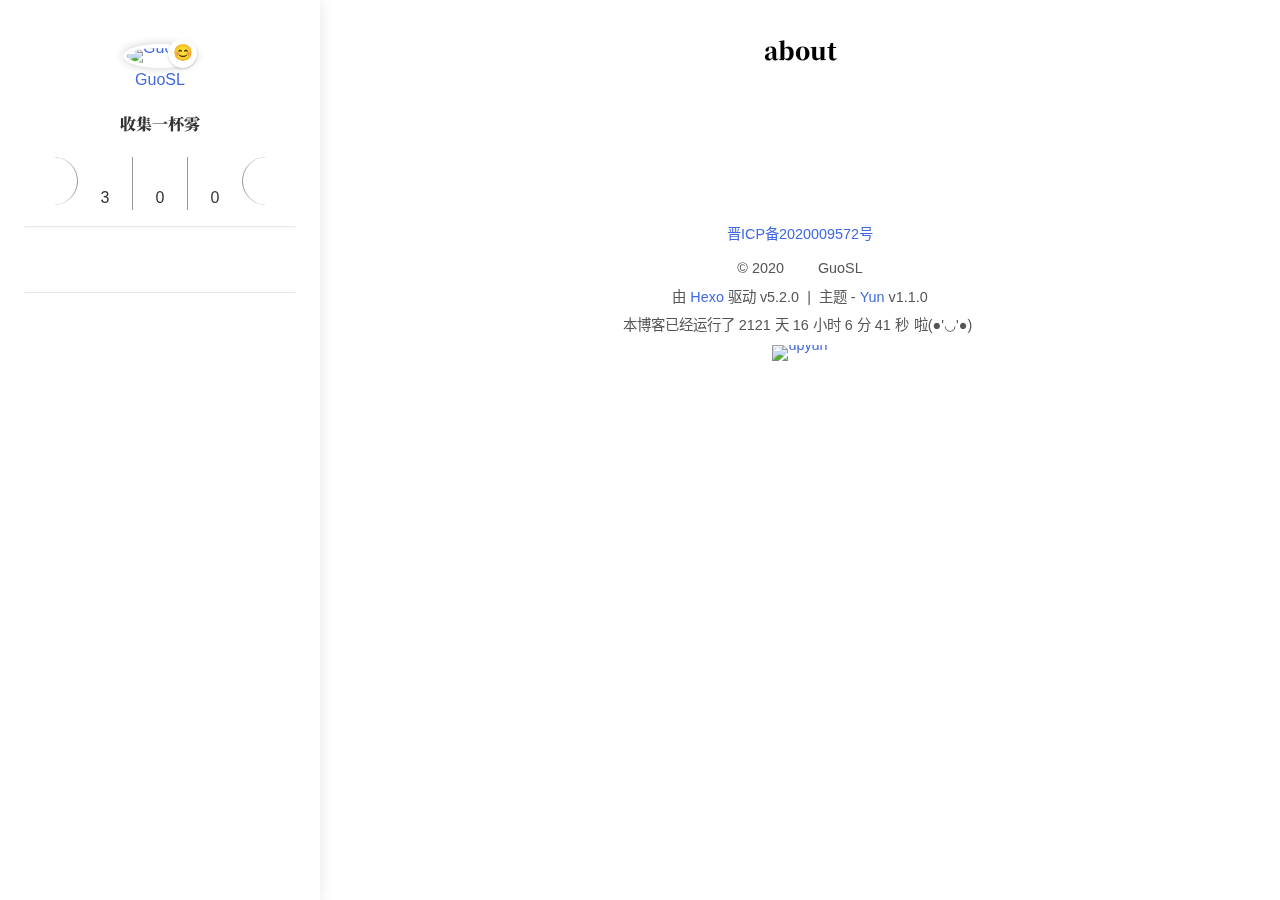
==== commit b03a09cf: "Site updated: 2020-10-10 18:13:48" ====
--- a/about/index.html
+++ b/about/index.html
@@ -20,7 +20,7 @@
 <meta property="article:modified_time" content="2020-10-10T10:07:17.735Z">
 <meta property="article:author" content="GuoSL">
 <meta property="article:tag" content="收集一杯雾">
-<meta name="twitter:card" content="summary"><script src="/js/ui/mode.js"></script></head><body><script defer src="https://cdn.jsdelivr.net/npm/animejs@latest/anime.min.js"></script><script defer src="/js/ui/fireworks.js"></script><canvas class="fireworks"></canvas><div class="container"><a class="sidebar-toggle hty-icon-button" id="menu-btn"><div class="hamburger hamburger--spin" type="button"><span class="hamburger-box"><span class="hamburger-inner"></span></span></div></a><div class="sidebar-toggle sidebar-overlay"></div><aside class="sidebar"><script src="/js/sidebar.js"></script><div class="sidebar-panel sidebar-panel-active" id="site-overview-wrap"><div class="site-info"><a class="site-author-avatar" href="/about/" title="GuoSL"><img width="96" loading="lazy" src="http://kingsdead.cn/20201002232844.jpg" alt="GuoSL"><span class="site-author-status" title="欢迎来到我的瞎写小屋">😊</span></a><div class="site-author-name"><a href="/about/">GuoSL</a></div><a class="site-name" href="/about/site.html">收集一杯雾</a><sub class="site-subtitle"></sub><div class="site-desciption"></div></div><nav class="site-state"><a class="site-state-item hty-icon-button icon-home" href="/" title="首页"><span class="site-state-item-icon"><svg class="icon" aria-hidden="true"><use xlink:href="#icon-home-4-line"></use></svg></span></a><div class="site-state-item"><a href="/archives/" title="归档"><span class="site-state-item-icon"><svg class="icon" aria-hidden="true"><use xlink:href="#icon-archive-line"></use></svg></span><span class="site-state-item-count">2</span></a></div><div class="site-state-item"><a href="/categories/" title="分类"><span class="site-state-item-icon"><svg class="icon" aria-hidden="true"><use xlink:href="#icon-folder-2-line"></use></svg></span><span class="site-state-item-count">0</span></a></div><div class="site-state-item"><a href="/tags/" title="标签"><span class="site-state-item-icon"><svg class="icon" aria-hidden="true"><use xlink:href="#icon-price-tag-3-line"></use></svg></span><span class="site-state-item-count">0</span></a></div><a class="site-state-item hty-icon-button" target="_blank" rel="noopener" href="https://yun.yunyoujun.cn" title="文档"><span class="site-state-item-icon"><svg class="icon" aria-hidden="true"><use xlink:href="#icon-settings-line"></use></svg></span></a></nav><hr style="margin-bottom:0.5rem"><div class="links-of-author"><a class="links-of-author-item hty-icon-button" rel="noopener" href="https://github.com/guosiliang" title="Github" target="_blank" style="color:#6e5494"><svg class="icon" aria-hidden="true"><use xlink:href="#icon-github-line"></use></svg></a><a class="links-of-author-item hty-icon-button" rel="noopener" href="http://wpa.qq.com/msgrd?v=3&amp;uin=2294053541&amp;site=qq&amp;menu=yes" title="QQ" target="_blank" style="color:#12B7F5"><svg class="icon" aria-hidden="true"><use xlink:href="#icon-qq-line"></use></svg></a><a class="links-of-author-item hty-icon-button" rel="noopener" href="https://music.163.com/#/user/home?id=494593115" title="网易云音乐" target="_blank" style="color:#C20C0C"><svg class="icon" aria-hidden="true"><use xlink:href="#icon-netease-cloud-music-line"></use></svg></a><a class="links-of-author-item hty-icon-button" rel="noopener" href="https://space.bilibili.com/34182041" title="哔哩哔哩" target="_blank" style="color:#FF8EB3"><svg class="icon" aria-hidden="true"><use xlink:href="#icon-bilibili-line"></use></svg></a><a class="links-of-author-item hty-icon-button" rel="noopener" href="mailto:2294053541@qq.com" title="E-Mail" target="_blank" style="color:#8E71C1"><svg class="icon" aria-hidden="true"><use xlink:href="#icon-mail-line"></use></svg></a><a class="links-of-author-item hty-icon-button" rel="noopener" href="https://www.cnblogs.com/guosiliang/" title="Travelling" target="_blank" style="color:#000000"><svg class="icon" aria-hidden="true"><use xlink:href="#icon-send-plane-2-line"></use></svg></a></div><hr style="margin:0.5rem 1rem"><div class="links"><a class="links-item hty-icon-button" href="/links/" title="我的小伙伴们" style="color:dodgerblue"><svg class="icon" aria-hidden="true"><use xlink:href="#icon-genderless-line"></use></svg></a></div><br><a class="links-item hty-icon-button" id="toggle-mode-btn" href="javascript:;" title="Mode" style="color: #f1cb64"><svg class="icon" aria-hidden="true"><use xlink:href="#icon-contrast-2-line"></use></svg></a></div><div class="tag-cloud"><div class="tag-cloud-tags"></div></div></aside><main class="sidebar-translate" id="content"><div id="page"><header class="post-header"><h1 class="post-title">about</h1></header><article id="page"><section class="post-body" itemprop="articleBody"><div class="post-content markdown-body"></div></section></article></div></main><footer class="sidebar-translate" id="footer"><div class="beian"><a rel="noopener" href="https://beian.miit.gov.cn/" target="_blank">晋ICP备2020009572号</a></div><div class="copyright"><span>&copy; 2020 </span><span class="with-love" id="animate"><svg class="icon" aria-hidden="true"><use xlink:href="#icon-cloud-line"></use></svg></span><span class="author"> GuoSL</span></div><div class="powered"><span>由 <a href="https://hexo.io" target="_blank" rel="noopener">Hexo</a> 驱动 v5.2.0</span><span class="footer-separator">|</span><span>主题 - <a rel="noopener" href="https://github.com/YunYouJun/hexo-theme-yun" target="_blank"><span>Yun</span></a> v1.1.0</span></div><div class="live_time"><span>本博客已经运行了</span><span id="display_live_time"></span><span class="moe-text">啦(●'◡'●)</span><script>function blog_live_time() {
+<meta name="twitter:card" content="summary"><script src="/js/ui/mode.js"></script></head><body><script defer src="https://cdn.jsdelivr.net/npm/animejs@latest/anime.min.js"></script><script defer src="/js/ui/fireworks.js"></script><canvas class="fireworks"></canvas><div class="container"><a class="sidebar-toggle hty-icon-button" id="menu-btn"><div class="hamburger hamburger--spin" type="button"><span class="hamburger-box"><span class="hamburger-inner"></span></span></div></a><div class="sidebar-toggle sidebar-overlay"></div><aside class="sidebar"><script src="/js/sidebar.js"></script><div class="sidebar-panel sidebar-panel-active" id="site-overview-wrap"><div class="site-info"><a class="site-author-avatar" href="/about/" title="GuoSL"><img width="96" loading="lazy" src="http://kingsdead.cn/20201002232844.jpg" alt="GuoSL"><span class="site-author-status" title="欢迎来到我的瞎写小屋">😊</span></a><div class="site-author-name"><a href="/about/">GuoSL</a></div><a class="site-name" href="/about/site.html">收集一杯雾</a><sub class="site-subtitle"></sub><div class="site-desciption"></div></div><nav class="site-state"><a class="site-state-item hty-icon-button icon-home" href="/" title="首页"><span class="site-state-item-icon"><svg class="icon" aria-hidden="true"><use xlink:href="#icon-home-4-line"></use></svg></span></a><div class="site-state-item"><a href="/archives/" title="归档"><span class="site-state-item-icon"><svg class="icon" aria-hidden="true"><use xlink:href="#icon-archive-line"></use></svg></span><span class="site-state-item-count">3</span></a></div><div class="site-state-item"><a href="/categories/" title="分类"><span class="site-state-item-icon"><svg class="icon" aria-hidden="true"><use xlink:href="#icon-folder-2-line"></use></svg></span><span class="site-state-item-count">0</span></a></div><div class="site-state-item"><a href="/tags/" title="标签"><span class="site-state-item-icon"><svg class="icon" aria-hidden="true"><use xlink:href="#icon-price-tag-3-line"></use></svg></span><span class="site-state-item-count">0</span></a></div><a class="site-state-item hty-icon-button" target="_blank" rel="noopener" href="https://yun.yunyoujun.cn" title="文档"><span class="site-state-item-icon"><svg class="icon" aria-hidden="true"><use xlink:href="#icon-settings-line"></use></svg></span></a></nav><hr style="margin-bottom:0.5rem"><div class="links-of-author"><a class="links-of-author-item hty-icon-button" rel="noopener" href="https://github.com/guosiliang" title="Github" target="_blank" style="color:#6e5494"><svg class="icon" aria-hidden="true"><use xlink:href="#icon-github-line"></use></svg></a><a class="links-of-author-item hty-icon-button" rel="noopener" href="http://wpa.qq.com/msgrd?v=3&amp;uin=2294053541&amp;site=qq&amp;menu=yes" title="QQ" target="_blank" style="color:#12B7F5"><svg class="icon" aria-hidden="true"><use xlink:href="#icon-qq-line"></use></svg></a><a class="links-of-author-item hty-icon-button" rel="noopener" href="https://music.163.com/#/user/home?id=494593115" title="网易云音乐" target="_blank" style="color:#C20C0C"><svg class="icon" aria-hidden="true"><use xlink:href="#icon-netease-cloud-music-line"></use></svg></a><a class="links-of-author-item hty-icon-button" rel="noopener" href="https://space.bilibili.com/34182041" title="哔哩哔哩" target="_blank" style="color:#FF8EB3"><svg class="icon" aria-hidden="true"><use xlink:href="#icon-bilibili-line"></use></svg></a><a class="links-of-author-item hty-icon-button" rel="noopener" href="mailto:2294053541@qq.com" title="E-Mail" target="_blank" style="color:#8E71C1"><svg class="icon" aria-hidden="true"><use xlink:href="#icon-mail-line"></use></svg></a><a class="links-of-author-item hty-icon-button" rel="noopener" href="https://www.cnblogs.com/guosiliang/" title="Travelling" target="_blank" style="color:#000000"><svg class="icon" aria-hidden="true"><use xlink:href="#icon-send-plane-2-line"></use></svg></a></div><hr style="margin:0.5rem 1rem"><div class="links"><a class="links-item hty-icon-button" href="/links/" title="我的小伙伴们" style="color:dodgerblue"><svg class="icon" aria-hidden="true"><use xlink:href="#icon-genderless-line"></use></svg></a></div><br><a class="links-item hty-icon-button" id="toggle-mode-btn" href="javascript:;" title="Mode" style="color: #f1cb64"><svg class="icon" aria-hidden="true"><use xlink:href="#icon-contrast-2-line"></use></svg></a></div><div class="tag-cloud"><div class="tag-cloud-tags"></div></div></aside><main class="sidebar-translate" id="content"><div id="page"><header class="post-header"><h1 class="post-title">about</h1></header><article id="page"><section class="post-body" itemprop="articleBody"><div class="post-content markdown-body"></div></section></article></div></main><footer class="sidebar-translate" id="footer"><div class="beian"><a rel="noopener" href="https://beian.miit.gov.cn/" target="_blank">晋ICP备2020009572号</a></div><div class="copyright"><span>&copy; 2020 </span><span class="with-love" id="animate"><svg class="icon" aria-hidden="true"><use xlink:href="#icon-cloud-line"></use></svg></span><span class="author"> GuoSL</span></div><div class="powered"><span>由 <a href="https://hexo.io" target="_blank" rel="noopener">Hexo</a> 驱动 v5.2.0</span><span class="footer-separator">|</span><span>主题 - <a rel="noopener" href="https://github.com/YunYouJun/hexo-theme-yun" target="_blank"><span>Yun</span></a> v1.1.0</span></div><div class="live_time"><span>本博客已经运行了</span><span id="display_live_time"></span><span class="moe-text">啦(●'◡'●)</span><script>function blog_live_time() {
   window.setTimeout(blog_live_time, 1000);
   const start = new Date('2020-10-04T00:00:00');
   const now = new Date();
